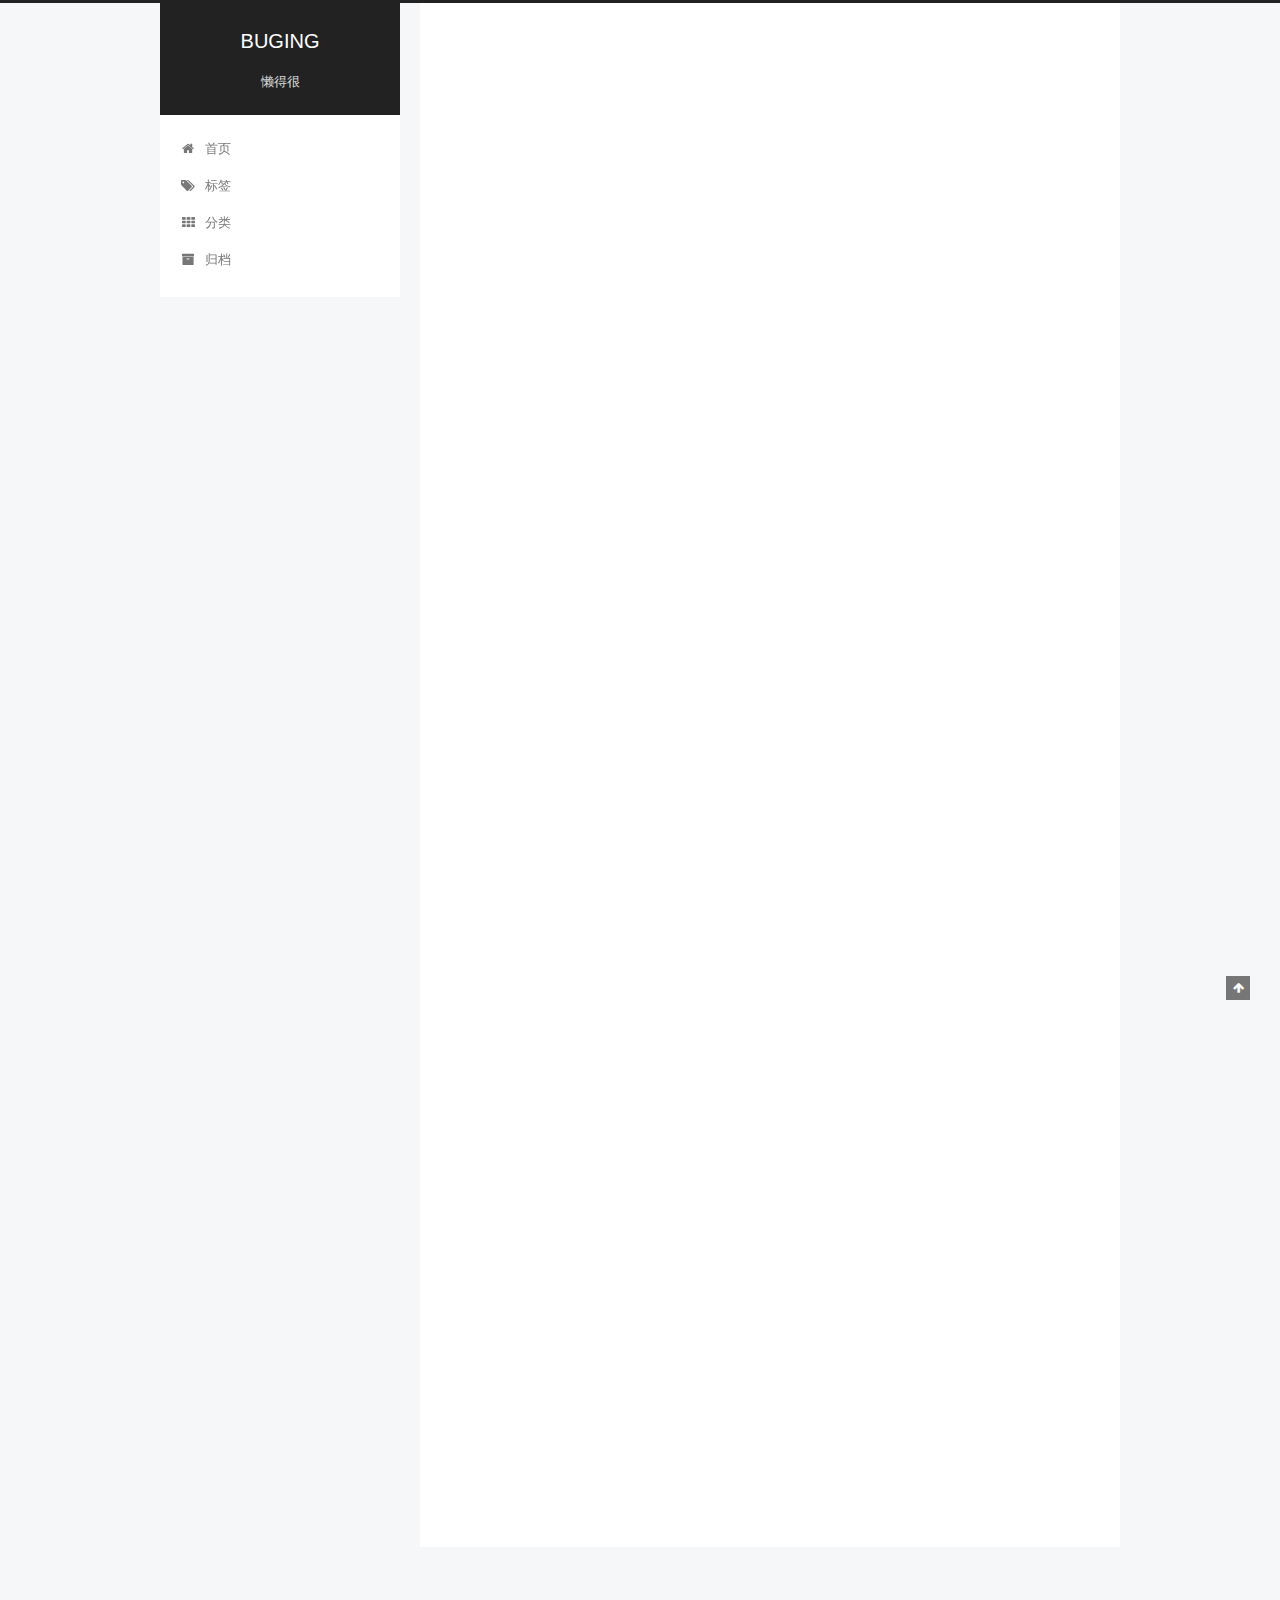
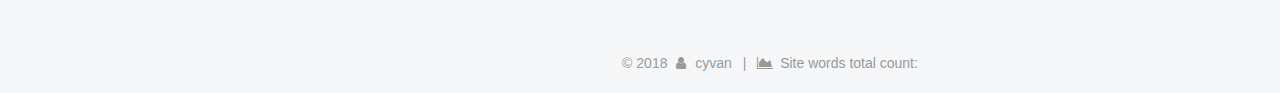
==== index.html @ ebc61d1c "Site updated: 2018-08-19 17:08:38" ====
<!DOCTYPE html>



  


<html class="theme-next pisces use-motion" lang="zh-Hans">
<head>
  <meta charset="UTF-8"/>
<meta http-equiv="X-UA-Compatible" content="IE=edge" />
<meta name="viewport" content="width=device-width, initial-scale=1, maximum-scale=1"/>
<meta name="theme-color" content="#222">









<meta http-equiv="Cache-Control" content="no-transform" />
<meta http-equiv="Cache-Control" content="no-siteapp" />
















  
  
  <link href="/lib/fancybox/source/jquery.fancybox.css?v=2.1.5" rel="stylesheet" type="text/css" />







<link href="/lib/font-awesome/css/font-awesome.min.css?v=4.6.2" rel="stylesheet" type="text/css" />

<link href="/css/main.css?v=5.1.4" rel="stylesheet" type="text/css" />


  <link rel="apple-touch-icon" sizes="180x180" href="/images/favicon.ico?v=5.1.4">


  <link rel="icon" type="image/png" sizes="32x32" href="/images/favicon.ico?v=5.1.4">


  <link rel="icon" type="image/png" sizes="16x16" href="/images/favicon.ico?v=5.1.4">


  <link rel="mask-icon" href="/images/favicon.ico?v=5.1.4" color="#222">





  <meta name="keywords" content="Hexo, NexT" />










<meta name="description" content="不想当咸鱼的运营喵不是好程序猿">
<meta name="keywords" content="Java,Backend,Music">
<meta property="og:type" content="website">
<meta property="og:title" content="BUGING">
<meta property="og:url" content="http://yoursite.com/index.html">
<meta property="og:site_name" content="BUGING">
<meta property="og:description" content="不想当咸鱼的运营喵不是好程序猿">
<meta property="og:locale" content="zh-Hans">
<meta name="twitter:card" content="summary">
<meta name="twitter:title" content="BUGING">
<meta name="twitter:description" content="不想当咸鱼的运营喵不是好程序猿">



<script type="text/javascript" id="hexo.configurations">
  var NexT = window.NexT || {};
  var CONFIG = {
    root: '/',
    scheme: 'Pisces',
    version: '5.1.4',
    sidebar: {"position":"left","display":"post","offset":12,"b2t":false,"scrollpercent":false,"onmobile":false},
    fancybox: true,
    tabs: true,
    motion: {"enable":true,"async":false,"transition":{"post_block":"fadeIn","post_header":"slideDownIn","post_body":"slideDownIn","coll_header":"slideLeftIn","sidebar":"slideUpIn"}},
    duoshuo: {
      userId: '0',
      author: '博主'
    },
    algolia: {
      applicationID: '',
      apiKey: '',
      indexName: '',
      hits: {"per_page":10},
      labels: {"input_placeholder":"Search for Posts","hits_empty":"We didn't find any results for the search: ${query}","hits_stats":"${hits} results found in ${time} ms"}
    }
  };
</script>



  <link rel="canonical" href="http://yoursite.com/"/>





  <title>BUGING</title>
  








</head>

<body itemscope itemtype="http://schema.org/WebPage" lang="zh-Hans">

  
  
    
  

  <div class="container sidebar-position-left 
  page-home">
    <div class="headband"></div>

    <header id="header" class="header" itemscope itemtype="http://schema.org/WPHeader">
      <div class="header-inner"><div class="site-brand-wrapper">
  <div class="site-meta ">
    

    <div class="custom-logo-site-title">
      <a href="/"  class="brand" rel="start">
        <span class="logo-line-before"><i></i></span>
        <span class="site-title">BUGING</span>
        <span class="logo-line-after"><i></i></span>
      </a>
    </div>
      
        <p class="site-subtitle">懒得很</p>
      
  </div>

  <div class="site-nav-toggle">
    <button>
      <span class="btn-bar"></span>
      <span class="btn-bar"></span>
      <span class="btn-bar"></span>
    </button>
  </div>
</div>

<nav class="site-nav">
  

  
    <ul id="menu" class="menu">
      
        
        <li class="menu-item menu-item-home">
          <a href="/" rel="section">
            
              <i class="menu-item-icon fa fa-fw fa-home"></i> <br />
            
            首页
          </a>
        </li>
      
        
        <li class="menu-item menu-item-tags">
          <a href="/tags/" rel="section">
            
              <i class="menu-item-icon fa fa-fw fa-tags"></i> <br />
            
            标签
          </a>
        </li>
      
        
        <li class="menu-item menu-item-categories">
          <a href="/categories/" rel="section">
            
              <i class="menu-item-icon fa fa-fw fa-th"></i> <br />
            
            分类
          </a>
        </li>
      
        
        <li class="menu-item menu-item-archives">
          <a href="/archives/" rel="section">
            
              <i class="menu-item-icon fa fa-fw fa-archive"></i> <br />
            
            归档
          </a>
        </li>
      

      
    </ul>
  

  
</nav>



 </div>
    </header>

    <main id="main" class="main">
      <div class="main-inner">
        <div class="content-wrap">
          <div id="content" class="content">
            
  <section id="posts" class="posts-expand">
    
      

  

  
  
  

  <article class="post post-type-normal" itemscope itemtype="http://schema.org/Article">
  
  
  
  <div class="post-block">
    <link itemprop="mainEntityOfPage" href="http://yoursite.com/2018/02/数据结构之旅 - 队列 - Java语言描述/">

    <span hidden itemprop="author" itemscope itemtype="http://schema.org/Person">
      <meta itemprop="name" content="cyvan">
      <meta itemprop="description" content="">
      <meta itemprop="image" content="/images/profile_photo.jpg">
    </span>

    <span hidden itemprop="publisher" itemscope itemtype="http://schema.org/Organization">
      <meta itemprop="name" content="BUGING">
    </span>

    
      <header class="post-header">

        
        
          <h1 class="post-title" itemprop="name headline">
                
                <a class="post-title-link" href="/2018/02/数据结构之旅 - 队列 - Java语言描述/" itemprop="url">数据结构之旅(3) - 队列 - Java语言描述</a></h1>
        

        <div class="post-meta">
          <span class="post-time">
            
              <span class="post-meta-item-icon">
                <i class="fa fa-calendar-o"></i>
              </span>
              
                <span class="post-meta-item-text">发表于</span>
              
              <time title="创建于" itemprop="dateCreated datePublished" datetime="2018-02-22T19:14:48+08:00">
                2018-02-22
              </time>
            

            

            
          </span>

          
            <span class="post-category" >
            
              <span class="post-meta-divider">|</span>
            
              <span class="post-meta-item-icon">
                <i class="fa fa-folder-o"></i>
              </span>
              
                <span class="post-meta-item-text">分类于</span>
              
              
                <span itemprop="about" itemscope itemtype="http://schema.org/Thing">
                  <a href="/categories/数据结构/" itemprop="url" rel="index">
                    <span itemprop="name">数据结构</span>
                  </a>
                </span>

                
                
              
            </span>
          

          
            
          

          
          

          

          
            <div class="post-wordcount">
              
                
                <span class="post-meta-item-icon">
                  <i class="fa fa-file-word-o"></i>
                </span>
                
                  <span class="post-meta-item-text">字数统计&#58;</span>
                
                <span title="字数统计">
                  
                </span>
              

              
                <span class="post-meta-divider">|</span>
              

              
                <span class="post-meta-item-icon">
                  <i class="fa fa-clock-o"></i>
                </span>
                
                  <span class="post-meta-item-text">阅读时长 &asymp;</span>
                
                <span title="阅读时长">
                  
                </span>
              
            </div>
          

          

        </div>
      </header>
    

    
    
    
    <div class="post-body" itemprop="articleBody">

      
      

      
        
          <h1 id="队列的定义"><a href="#队列的定义" class="headerlink" title="队列的定义"></a>队列的定义</h1><p>像栈一样，<strong>队列（queue）</strong>也是表。只不过它限制了插入在一端进行而删除则在另一端进行。</p>
<p>队列的基本操作是<code>enqueue(入队)</code>，它是在表的末端（叫作队尾（rear））插入一个元素；<code>dequeue(出队)</code>，它是删除（并返回）表的开头（叫作表头（front））的元素。</p>
          <!--noindex-->
          <div class="post-button text-center">
            <a class="btn" href="/2018/02/数据结构之旅 - 队列 - Java语言描述/#more" rel="contents">
              阅读全文 &raquo;
            </a>
          </div>
          <!--/noindex-->
        
      
    </div>
    
    
    

    

    

    

    <footer class="post-footer">
      

      

      

      
      
        <div class="post-eof"></div>
      
    </footer>
  </div>
  
  
  
  </article>


    
      

  

  
  
  

  <article class="post post-type-normal" itemscope itemtype="http://schema.org/Article">
  
  
  
  <div class="post-block">
    <link itemprop="mainEntityOfPage" href="http://yoursite.com/2018/02/数据结构之旅 - 栈 - Java语言描述/">

    <span hidden itemprop="author" itemscope itemtype="http://schema.org/Person">
      <meta itemprop="name" content="cyvan">
      <meta itemprop="description" content="">
      <meta itemprop="image" content="/images/profile_photo.jpg">
    </span>

    <span hidden itemprop="publisher" itemscope itemtype="http://schema.org/Organization">
      <meta itemprop="name" content="BUGING">
    </span>

    
      <header class="post-header">

        
        
          <h1 class="post-title" itemprop="name headline">
                
                <a class="post-title-link" href="/2018/02/数据结构之旅 - 栈 - Java语言描述/" itemprop="url">数据结构之旅(2) - 栈 - Java语言描述</a></h1>
        

        <div class="post-meta">
          <span class="post-time">
            
              <span class="post-meta-item-icon">
                <i class="fa fa-calendar-o"></i>
              </span>
              
                <span class="post-meta-item-text">发表于</span>
              
              <time title="创建于" itemprop="dateCreated datePublished" datetime="2018-02-21T23:43:50+08:00">
                2018-02-21
              </time>
            

            

            
          </span>

          
            <span class="post-category" >
            
              <span class="post-meta-divider">|</span>
            
              <span class="post-meta-item-icon">
                <i class="fa fa-folder-o"></i>
              </span>
              
                <span class="post-meta-item-text">分类于</span>
              
              
                <span itemprop="about" itemscope itemtype="http://schema.org/Thing">
                  <a href="/categories/数据结构/" itemprop="url" rel="index">
                    <span itemprop="name">数据结构</span>
                  </a>
                </span>

                
                
              
            </span>
          

          
            
          

          
          

          

          
            <div class="post-wordcount">
              
                
                <span class="post-meta-item-icon">
                  <i class="fa fa-file-word-o"></i>
                </span>
                
                  <span class="post-meta-item-text">字数统计&#58;</span>
                
                <span title="字数统计">
                  
                </span>
              

              
                <span class="post-meta-divider">|</span>
              

              
                <span class="post-meta-item-icon">
                  <i class="fa fa-clock-o"></i>
                </span>
                
                  <span class="post-meta-item-text">阅读时长 &asymp;</span>
                
                <span title="阅读时长">
                  
                </span>
              
            </div>
          

          

        </div>
      </header>
    

    
    
    
    <div class="post-body" itemprop="articleBody">

      
      

      
        
          <h1 id="栈的定义"><a href="#栈的定义" class="headerlink" title="栈的定义"></a>栈的定义</h1><p><u>栈（stack）是一个特殊的表</u>，它限制了插入和删除只能在一个位置上进行，该位置是表的末端，叫作栈的顶（top）。根据操作的特性，栈也可被称为后进先出（Last In First Out，LIFO）表。对栈的基本操作有<code>push(进栈)</code>、<code>pop(出栈)</code>，前者相当于插入，后者则是删除 <strong>最后</strong> 插入的元素。在一个栈中，唯一可见的元素就是栈顶的元素。</p>
          <!--noindex-->
          <div class="post-button text-center">
            <a class="btn" href="/2018/02/数据结构之旅 - 栈 - Java语言描述/#more" rel="contents">
              阅读全文 &raquo;
            </a>
          </div>
          <!--/noindex-->
        
      
    </div>
    
    
    

    

    

    

    <footer class="post-footer">
      

      

      

      
      
        <div class="post-eof"></div>
      
    </footer>
  </div>
  
  
  
  </article>


    
      

  

  
  
  

  <article class="post post-type-normal" itemscope itemtype="http://schema.org/Article">
  
  
  
  <div class="post-block">
    <link itemprop="mainEntityOfPage" href="http://yoursite.com/2018/02/数据结构之旅 - 表 - Java语言描述/">

    <span hidden itemprop="author" itemscope itemtype="http://schema.org/Person">
      <meta itemprop="name" content="cyvan">
      <meta itemprop="description" content="">
      <meta itemprop="image" content="/images/profile_photo.jpg">
    </span>

    <span hidden itemprop="publisher" itemscope itemtype="http://schema.org/Organization">
      <meta itemprop="name" content="BUGING">
    </span>

    
      <header class="post-header">

        
        
          <h1 class="post-title" itemprop="name headline">
                
                <a class="post-title-link" href="/2018/02/数据结构之旅 - 表 - Java语言描述/" itemprop="url">数据结构之旅(1) - 表 - Java语言描述</a></h1>
        

        <div class="post-meta">
          <span class="post-time">
            
              <span class="post-meta-item-icon">
                <i class="fa fa-calendar-o"></i>
              </span>
              
                <span class="post-meta-item-text">发表于</span>
              
              <time title="创建于" itemprop="dateCreated datePublished" datetime="2018-02-21T00:18:54+08:00">
                2018-02-21
              </time>
            

            

            
          </span>

          
            <span class="post-category" >
            
              <span class="post-meta-divider">|</span>
            
              <span class="post-meta-item-icon">
                <i class="fa fa-folder-o"></i>
              </span>
              
                <span class="post-meta-item-text">分类于</span>
              
              
                <span itemprop="about" itemscope itemtype="http://schema.org/Thing">
                  <a href="/categories/数据结构/" itemprop="url" rel="index">
                    <span itemprop="name">数据结构</span>
                  </a>
                </span>

                
                
              
            </span>
          

          
            
          

          
          

          

          
            <div class="post-wordcount">
              
                
                <span class="post-meta-item-icon">
                  <i class="fa fa-file-word-o"></i>
                </span>
                
                  <span class="post-meta-item-text">字数统计&#58;</span>
                
                <span title="字数统计">
                  
                </span>
              

              
                <span class="post-meta-divider">|</span>
              

              
                <span class="post-meta-item-icon">
                  <i class="fa fa-clock-o"></i>
                </span>
                
                  <span class="post-meta-item-text">阅读时长 &asymp;</span>
                
                <span title="阅读时长">
                  
                </span>
              
            </div>
          

          

        </div>
      </header>
    

    
    
    
    <div class="post-body" itemprop="articleBody">

      
      

      
        
          <blockquote>
<p>在介绍表之前，我们首先得有一个概念：抽象数据类型（abstract data type，ADT）。</p>
<p>ADT是带有 <strong>一组操作</strong> 的 <strong>一些对象</strong> 的 <strong>集合</strong>。抽象数据类型是数学的抽象，在ADT的定义中并没有解释关于这组操作是如何实现的。诸如 <u>表、集合、图以及与他们各自的操作所形成的对象</u> 都可以被看做为ADT，这就像整数、实数、布尔数都属于数据类型一样。对于集合ADT，可以有像<code>添加(add)</code>、<code>删除(remove)</code>以及<code>包含(contain)</code>这样一些操作。</p>
<p>摘自《数据结构与算法分析 Java语言描述（第三版）》的一段 <del>晦涩难懂</del> 简明扼要 的定义。</p>
</blockquote>
          <!--noindex-->
          <div class="post-button text-center">
            <a class="btn" href="/2018/02/数据结构之旅 - 表 - Java语言描述/#more" rel="contents">
              阅读全文 &raquo;
            </a>
          </div>
          <!--/noindex-->
        
      
    </div>
    
    
    

    

    

    

    <footer class="post-footer">
      

      

      

      
      
        <div class="post-eof"></div>
      
    </footer>
  </div>
  
  
  
  </article>


    
  </section>

  


          </div>
          


          

        </div>
        
          
  
  <div class="sidebar-toggle">
    <div class="sidebar-toggle-line-wrap">
      <span class="sidebar-toggle-line sidebar-toggle-line-first"></span>
      <span class="sidebar-toggle-line sidebar-toggle-line-middle"></span>
      <span class="sidebar-toggle-line sidebar-toggle-line-last"></span>
    </div>
  </div>

  <aside id="sidebar" class="sidebar">
    
    <div class="sidebar-inner">

      

      

      <section class="site-overview-wrap sidebar-panel sidebar-panel-active">
        <div class="site-overview">
          <div class="site-author motion-element" itemprop="author" itemscope itemtype="http://schema.org/Person">
            
              <img class="site-author-image" itemprop="image"
                src="/images/profile_photo.jpg"
                alt="cyvan" />
            
              <p class="site-author-name" itemprop="name">cyvan</p>
              <p class="site-description motion-element" itemprop="description">不想当咸鱼的运营喵不是好程序猿</p>
          </div>

          <nav class="site-state motion-element">

            
              <div class="site-state-item site-state-posts">
              
                <a href="/archives/">
              
                  <span class="site-state-item-count">3</span>
                  <span class="site-state-item-name">日志</span>
                </a>
              </div>
            

            
              
              
              <div class="site-state-item site-state-categories">
                <a href="/categories/index.html">
                  <span class="site-state-item-count">1</span>
                  <span class="site-state-item-name">分类</span>
                </a>
              </div>
            

            
              
              
              <div class="site-state-item site-state-tags">
                <a href="/tags/index.html">
                  <span class="site-state-item-count">4</span>
                  <span class="site-state-item-name">标签</span>
                </a>
              </div>
            

          </nav>

          

          
            <div class="links-of-author motion-element">
                
                  <span class="links-of-author-item">
                    <a href="https://github.com/cyvan115" target="_blank" title="GitHub">
                      
                        <i class="fa fa-fw fa-github"></i>GitHub</a>
                  </span>
                
                  <span class="links-of-author-item">
                    <a href="mailto:854494838@qq.com" target="_blank" title="E-Mail">
                      
                        <i class="fa fa-fw fa-envelope"></i>E-Mail</a>
                  </span>
                
            </div>
          

          
          

          
          

          

        </div>
      </section>

      

      

    </div>
  </aside>


        
      </div>
    </main>

    <footer id="footer" class="footer">
      <div class="footer-inner">
        <div class="copyright">&copy; <span itemprop="copyrightYear">2018</span>
  <span class="with-love">
    <i class="fa fa-user"></i>
  </span>
  <span class="author" itemprop="copyrightHolder">cyvan</span>

  
    <span class="post-meta-divider">|</span>
    <span class="post-meta-item-icon">
      <i class="fa fa-area-chart"></i>
    </span>
    
      <span class="post-meta-item-text">Site words total count&#58;</span>
    
    <span title="Site words total count"></span>
  
</div>









        







        
      </div>
    </footer>

    
      <div class="back-to-top">
        <i class="fa fa-arrow-up"></i>
        
      </div>
    

    

  </div>

  

<script type="text/javascript">
  if (Object.prototype.toString.call(window.Promise) !== '[object Function]') {
    window.Promise = null;
  }
</script>









  












  
  
    <script type="text/javascript" src="/lib/jquery/index.js?v=2.1.3"></script>
  

  
  
    <script type="text/javascript" src="/lib/fastclick/lib/fastclick.min.js?v=1.0.6"></script>
  

  
  
    <script type="text/javascript" src="/lib/jquery_lazyload/jquery.lazyload.js?v=1.9.7"></script>
  

  
  
    <script type="text/javascript" src="/lib/velocity/velocity.min.js?v=1.2.1"></script>
  

  
  
    <script type="text/javascript" src="/lib/velocity/velocity.ui.min.js?v=1.2.1"></script>
  

  
  
    <script type="text/javascript" src="/lib/fancybox/source/jquery.fancybox.pack.js?v=2.1.5"></script>
  


  


  <script type="text/javascript" src="/js/src/utils.js?v=5.1.4"></script>

  <script type="text/javascript" src="/js/src/motion.js?v=5.1.4"></script>



  
  


  <script type="text/javascript" src="/js/src/affix.js?v=5.1.4"></script>

  <script type="text/javascript" src="/js/src/schemes/pisces.js?v=5.1.4"></script>



  

  


  <script type="text/javascript" src="/js/src/bootstrap.js?v=5.1.4"></script>



  


  




	





  





  












  





  

  

  

  
  

  

  

  

</body>
</html>
---- css/main.css ----
/* normalize.css v3.0.2 | MIT License | git.io/normalize */
html {
  font-family: sans-serif; /* 1 */
  -ms-text-size-adjust: 100%; /* 2 */
  -webkit-text-size-adjust: 100%; /* 2 */
}
body {
  margin: 0;
}
article,
aside,
details,
figcaption,
figure,
footer,
header,
hgroup,
main,
menu,
nav,
section,
summary {
  display: block;
}
audio,
canvas,
progress,
video {
  display: inline-block; /* 1 */
  vertical-align: baseline; /* 2 */
}
audio:not([controls]) {
  display: none;
  height: 0;
}
[hidden],
template {
  display: none;
}
a {
  background-color: transparent;
}
a:active,
a:hover {
  outline: 0;
}
abbr[title] {
  border-bottom: 1px dotted;
}
b,
strong {
  font-weight: bold;
}
dfn {
  font-style: italic;
}
h1 {
  font-size: 2em;
  margin: 0.67em 0;
}
mark {
  background: #ff0;
  color: #000;
}
small {
  font-size: 80%;
}
sub,
sup {
  font-size: 75%;
  line-height: 0;
  position: relative;
  vertical-align: baseline;
}
sup {
  top: -0.5em;
}
sub {
  bottom: -0.25em;
}
img {
  border: 0;
}
svg:not(:root) {
  overflow: hidden;
}
figure {
  margin: 1em 40px;
}
hr {
  -moz-box-sizing: content-box;
  box-sizing: content-box;
  height: 0;
}
pre {
  overflow: auto;
}
code,
kbd,
pre,
samp {
  font-family: monospace, monospace;
  font-size: 1em;
}
button,
input,
optgroup,
select,
textarea {
  color: inherit; /* 1 */
  font: inherit; /* 2 */
  margin: 0; /* 3 */
}
button {
  overflow: visible;
}
button,
select {
  text-transform: none;
}
button,
html input[type="button"],
input[type="reset"],
input[type="submit"] {
  -webkit-appearance: button; /* 2 */
  cursor: pointer; /* 3 */
}
button[disabled],
html input[disabled] {
  cursor: default;
}
button::-moz-focus-inner,
input::-moz-focus-inner {
  border: 0;
  padding: 0;
}
input {
  line-height: normal;
}
input[type="checkbox"],
input[type="radio"] {
  box-sizing: border-box; /* 1 */
  padding: 0; /* 2 */
}
input[type="number"]::-webkit-inner-spin-button,
input[type="number"]::-webkit-outer-spin-button {
  height: auto;
}
input[type="search"] {
  -webkit-appearance: textfield; /* 1 */
  -moz-box-sizing: content-box;
  -webkit-box-sizing: content-box; /* 2 */
  box-sizing: content-box;
}
input[type="search"]::-webkit-search-cancel-button,
input[type="search"]::-webkit-search-decoration {
  -webkit-appearance: none;
}
fieldset {
  border: 1px solid #c0c0c0;
  margin: 0 2px;
  padding: 0.35em 0.625em 0.75em;
}
legend {
  border: 0; /* 1 */
  padding: 0; /* 2 */
}
textarea {
  overflow: auto;
}
optgroup {
  font-weight: bold;
}
table {
  border-collapse: collapse;
  border-spacing: 0;
}
td,
th {
  padding: 0;
}
::selection {
  background: #262a30;
  color: #fff;
}
body {
  position: relative;
  font-family: 'Lato', "PingFang SC", "Microsoft YaHei", sans-serif;
  font-size: 14px;
  line-height: 2;
  color: #555;
  background: #f5f7f9;
}
@media (max-width: 767px) {
  body {
    padding-right: 0 !important;
  }
}
@media (min-width: 768px) and (max-width: 991px) {
  body {
    padding-right: 0 !important;
  }
}
@media (min-width: 1600px) {
  body {
    font-size: 16px;
  }
}
h1,
h2,
h3,
h4,
h5,
h6 {
  margin: 0;
  padding: 0;
  font-weight: bold;
  line-height: 1.5;
  font-family: 'Lato', "PingFang SC", "Microsoft YaHei", sans-serif;
}
h2,
h3,
h4,
h5,
h6 {
  margin: 20px 0 15px;
}
h1 {
  font-size: 22px;
}
@media (max-width: 767px) {
  h1 {
    font-size: 18px;
  }
}
h2 {
  font-size: 20px;
}
@media (max-width: 767px) {
  h2 {
    font-size: 16px;
  }
}
h3 {
  font-size: 18px;
}
@media (max-width: 767px) {
  h3 {
    font-size: 14px;
  }
}
h4 {
  font-size: 16px;
}
@media (max-width: 767px) {
  h4 {
    font-size: 12px;
  }
}
h5 {
  font-size: 14px;
}
@media (max-width: 767px) {
  h5 {
    font-size: 10px;
  }
}
h6 {
  font-size: 12px;
}
@media (max-width: 767px) {
  h6 {
    font-size: 8px;
  }
}
p {
  margin: 0 0 20px 0;
}
a {
  color: #555;
  text-decoration: none;
  outline: none;
  border-bottom: 1px solid #999;
  word-wrap: break-word;
}
a:hover {
  color: #222;
  border-bottom-color: #222;
}
blockquote {
  margin: 0;
  padding: 0;
}
img {
  display: block;
  margin: auto;
  max-width: 100%;
  height: auto;
}
hr {
  margin: 40px 0;
  height: 3px;
  border: none;
  background-color: #ddd;
  background-image: repeating-linear-gradient(-45deg, #fff, #fff 4px, transparent 4px, transparent 8px);
}
blockquote {
  padding: 0 15px;
  color: #666;
  border-left: 4px solid #ddd;
}
blockquote cite::before {
  content: "-";
  padding: 0 5px;
}
dt {
  font-weight: 700;
}
dd {
  margin: 0;
  padding: 0;
}
kbd {
  border: 1px solid #ccc;
  border-radius: 0.2em;
  box-shadow: 0.1em 0.1em 0.2em rgba(0,0,0,0.1);
  background-color: #f9f9f9;
  font-family: inherit;
  background-image: -webkit-linear-gradient(top, #eee, #fff, #eee);
  padding: 0.1em 0.3em;
  white-space: nowrap;
}
.text-left {
  text-align: left;
}
.text-center {
  text-align: center;
}
.text-right {
  text-align: right;
}
.text-justify {
  text-align: justify;
}
.text-nowrap {
  white-space: nowrap;
}
.text-lowercase {
  text-transform: lowercase;
}
.text-uppercase {
  text-transform: uppercase;
}
.text-capitalize {
  text-transform: capitalize;
}
.center-block {
  display: block;
  margin-left: auto;
  margin-right: auto;
}
.clearfix:before,
.clearfix:after {
  content: " ";
  display: table;
}
.clearfix:after {
  clear: both;
}
.pullquote {
  width: 45%;
}
.pullquote.left {
  float: left;
  margin-left: 5px;
  margin-right: 10px;
}
.pullquote.right {
  float: right;
  margin-left: 10px;
  margin-right: 5px;
}
.affix.affix.affix {
  position: fixed;
}
.translation {
  margin-top: -20px;
  font-size: 14px;
  color: #999;
}
.scrollbar-measure {
  width: 100px;
  height: 100px;
  overflow: scroll;
  position: absolute;
  top: -9999px;
}
.use-motion .motion-element {
  opacity: 0;
}
table {
  margin: 20px 0;
  width: 100%;
  border-collapse: collapse;
  border-spacing: 0;
  border: 1px solid #ddd;
  font-size: 14px;
  table-layout: fixed;
  word-wrap: break-all;
}
table>tbody>tr:nth-of-type(odd) {
  background-color: #f9f9f9;
}
table>tbody>tr:hover {
  background-color: #f5f5f5;
}
caption,
th,
td {
  padding: 8px;
  text-align: left;
  vertical-align: middle;
  font-weight: normal;
}
th,
td {
  border-bottom: 3px solid #ddd;
  border-right: 1px solid #eee;
}
th {
  padding-bottom: 10px;
  font-weight: 700;
}
td {
  border-bottom-width: 1px;
}
html,
body {
  height: 100%;
}
.container {
  position: relative;
  min-height: 100%;
}
.header-inner {
  margin: 0 auto;
  padding: 100px 0 70px;
  width: 700px;
}
@media (min-width: 1600px) {
  .container .header-inner {
    width: 900px;
  }
}
.main {
  padding-bottom: 150px;
}
.main-inner {
  margin: 0 auto;
  width: 700px;
}
@media (min-width: 1600px) {
  .container .main-inner {
    width: 900px;
  }
}
.footer {
  position: absolute;
  left: 0;
  bottom: 0;
  width: 100%;
  min-height: 50px;
}
.footer-inner {
  box-sizing: border-box;
  margin: 20px auto;
  width: 700px;
}
@media (min-width: 1600px) {
  .container .footer-inner {
    width: 900px;
  }
}
pre,
.highlight {
  overflow: auto;
  margin: 20px 0;
  padding: 0;
  font-size: 13px;
  color: #4d4d4c;
  background: #f7f7f7;
  line-height: 1.6;
}
pre,
code {
  font-family: consolas, Menlo, "PingFang SC", "Microsoft YaHei", monospace;
}
code {
  padding: 2px 4px;
  word-wrap: break-word;
  color: #555;
  background: #eee;
  border-radius: 3px;
  font-size: 13px;
}
pre {
  padding: 10px;
}
pre code {
  padding: 0;
  color: #4d4d4c;
  background: none;
  text-shadow: none;
}
.highlight {
  border-radius: 1px;
}
.highlight pre {
  border: none;
  margin: 0;
  padding: 10px 0;
}
.highlight table {
  margin: 0;
  width: auto;
  border: none;
}
.highlight td {
  border: none;
  padding: 0;
}
.highlight figcaption {
  font-size: 1em;
  color: #4d4d4c;
  line-height: 1em;
  margin-bottom: 1em;
}
.highlight figcaption:before,
.highlight figcaption:after {
  content: " ";
  display: table;
}
.highlight figcaption:after {
  clear: both;
}
.highlight figcaption a {
  float: right;
  color: #4d4d4c;
}
.highlight figcaption a:hover {
  border-bottom-color: #4d4d4c;
}
.highlight .gutter pre {
  padding-left: 10px;
  padding-right: 10px;
  color: #869194;
  text-align: right;
  background-color: #eff2f3;
}
.highlight .code pre {
  width: 100%;
  padding-left: 10px;
  padding-right: 10px;
  background-color: #f7f7f7;
}
.highlight .line {
  height: 20px;
}
.gutter {
  -webkit-user-select: none;
  -moz-user-select: none;
  -ms-user-select: none;
  user-select: none;
}
.gist table {
  width: auto;
}
.gist table td {
  border: none;
}
pre .deletion {
  background: #fdd;
}
pre .addition {
  background: #dfd;
}
pre .meta {
  color: #8959a8;
}
pre .comment {
  color: #8e908c;
}
pre .variable,
pre .attribute,
pre .tag,
pre .regexp,
pre .ruby .constant,
pre .xml .tag .title,
pre .xml .pi,
pre .xml .doctype,
pre .html .doctype,
pre .css .id,
pre .css .class,
pre .css .pseudo {
  color: #c82829;
}
pre .number,
pre .preprocessor,
pre .built_in,
pre .literal,
pre .params,
pre .constant,
pre .command {
  color: #f5871f;
}
pre .ruby .class .title,
pre .css .rules .attribute,
pre .string,
pre .value,
pre .inheritance,
pre .header,
pre .ruby .symbol,
pre .xml .cdata,
pre .special,
pre .number,
pre .formula {
  color: #718c00;
}
pre .title,
pre .css .hexcolor {
  color: #3e999f;
}
pre .function,
pre .python .decorator,
pre .python .title,
pre .ruby .function .title,
pre .ruby .title .keyword,
pre .perl .sub,
pre .javascript .title,
pre .coffeescript .title {
  color: #4271ae;
}
pre .keyword,
pre .javascript .function {
  color: #8959a8;
}
.full-image.full-image.full-image.full-image {
  border: none;
  max-width: 100%;
  width: auto;
  margin: 20px auto 25px;
}
@media (min-width: 992px) {
  .full-image.full-image.full-image.full-image {
    max-width: none;
    width: 118%;
    margin: 0 -9%;
  }
}
.blockquote-center,
.page-home .post-type-quote blockquote,
.page-post-detail .post-type-quote blockquote {
  position: relative;
  margin: 40px 0;
  padding: 0;
  border-left: none;
  text-align: center;
}
.blockquote-center::before,
.page-home .post-type-quote blockquote::before,
.page-post-detail .post-type-quote blockquote::before,
.blockquote-center::after,
.page-home .post-type-quote blockquote::after,
.page-post-detail .post-type-quote blockquote::after {
  position: absolute;
  content: ' ';
  display: block;
  width: 100%;
  height: 24px;
  opacity: 0.2;
  background-repeat: no-repeat;
  background-position: 0 -6px;
  background-size: 22px 22px;
}
.blockquote-center::before,
.page-home .post-type-quote blockquote::before,
.page-post-detail .post-type-quote blockquote::before {
  top: -20px;
  background-image: url("../images/quote-l.svg");
  border-top: 1px solid #ccc;
}
.blockquote-center::after,
.page-home .post-type-quote blockquote::after,
.page-post-detail .post-type-quote blockquote::after {
  bottom: -20px;
  background-image: url("../images/quote-r.svg");
  border-bottom: 1px solid #ccc;
  background-position: 100% 8px;
}
.blockquote-center p,
.page-home .post-type-quote blockquote p,
.page-post-detail .post-type-quote blockquote p,
.blockquote-center div,
.page-home .post-type-quote blockquote div,
.page-post-detail .post-type-quote blockquote div {
  text-align: center;
}
.post .post-body .group-picture img {
  box-sizing: border-box;
  padding: 0 3px;
  border: none;
}
.post .group-picture-row {
  overflow: hidden;
  margin-top: 6px;
}
.post .group-picture-row:first-child {
  margin-top: 0;
}
.post .group-picture-column {
  float: left;
}
.page-post-detail .post-body .group-picture-column {
  float: none;
  margin-top: 10px;
  width: auto !important;
}
.page-post-detail .post-body .group-picture-column img {
  margin: 0 auto;
}
.page-archive .group-picture-container {
  overflow: hidden;
}
.page-archive .group-picture-row {
  float: left;
}
.page-archive .group-picture-row:first-child {
  margin-top: 6px;
}
.page-archive .group-picture-column {
  max-width: 150px;
  max-height: 150px;
}
.post-body .note {
  position: relative;
  padding: 15px;
  margin-bottom: 20px;
  border: 1px solid #eee;
  border-left-width: 5px;
  border-radius: 3px;
}
.post-body .note h2,
.post-body .note h3,
.post-body .note h4,
.post-body .note h5,
.post-body .note h6 {
  margin-top: 0;
  margin-bottom: 0;
  border-bottom: initial;
  padding-top: 0 !important;
}
.post-body .note p:first-child,
.post-body .note ul:first-child,
.post-body .note ol:first-child,
.post-body .note table:first-child,
.post-body .note pre:first-child,
.post-body .note blockquote:first-child {
  margin-top: 0;
}
.post-body .note p:last-child,
.post-body .note ul:last-child,
.post-body .note ol:last-child,
.post-body .note table:last-child,
.post-body .note pre:last-child,
.post-body .note blockquote:last-child {
  margin-bottom: 0;
}
.post-body .note.default {
  border-left-color: #777;
}
.post-body .note.default h2,
.post-body .note.default h3,
.post-body .note.default h4,
.post-body .note.default h5,
.post-body .note.default h6 {
  color: #777;
}
.post-body .note.primary {
  border-left-color: #6f42c1;
}
.post-body .note.primary h2,
.post-body .note.primary h3,
.post-body .note.primary h4,
.post-body .note.primary h5,
.post-body .note.primary h6 {
  color: #6f42c1;
}
.post-body .note.info {
  border-left-color: #428bca;
}
.post-body .note.info h2,
.post-body .note.info h3,
.post-body .note.info h4,
.post-body .note.info h5,
.post-body .note.info h6 {
  color: #428bca;
}
.post-body .note.success {
  border-left-color: #5cb85c;
}
.post-body .note.success h2,
.post-body .note.success h3,
.post-body .note.success h4,
.post-body .note.success h5,
.post-body .note.success h6 {
  color: #5cb85c;
}
.post-body .note.warning {
  border-left-color: #f0ad4e;
}
.post-body .note.warning h2,
.post-body .note.warning h3,
.post-body .note.warning h4,
.post-body .note.warning h5,
.post-body .note.warning h6 {
  color: #f0ad4e;
}
.post-body .note.danger {
  border-left-color: #d9534f;
}
.post-body .note.danger h2,
.post-body .note.danger h3,
.post-body .note.danger h4,
.post-body .note.danger h5,
.post-body .note.danger h6 {
  color: #d9534f;
}
.post-body .label {
  display: inline;
  padding: 0 2px;
  white-space: nowrap;
}
.post-body .label.default {
  background-color: #f0f0f0;
}
.post-body .label.primary {
  background-color: #efe6f7;
}
.post-body .label.info {
  background-color: #e5f2f8;
}
.post-body .label.success {
  background-color: #e7f4e9;
}
.post-body .label.warning {
  background-color: #fcf6e1;
}
.post-body .label.danger {
  background-color: #fae8eb;
}
.post-body .tabs {
  position: relative;
  display: block;
  margin-bottom: 20px;
  padding-top: 10px;
}
.post-body .tabs ul.nav-tabs {
  margin: 0;
  padding: 0;
  display: flex;
  margin-bottom: -1px;
}
@media (max-width: 413px) {
  .post-body .tabs ul.nav-tabs {
    display: block;
    margin-bottom: 5px;
  }
}
.post-body .tabs ul.nav-tabs li.tab {
  list-style-type: none !important;
  margin: 0 0.25em 0 0;
  border-top: 3px solid transparent;
  border-left: 1px solid transparent;
  border-right: 1px solid transparent;
}
@media (max-width: 413px) {
  .post-body .tabs ul.nav-tabs li.tab {
    margin: initial;
    border-top: 1px solid transparent;
    border-left: 3px solid transparent;
    border-right: 1px solid transparent;
    border-bottom: 1px solid transparent;
  }
}
.post-body .tabs ul.nav-tabs li.tab a {
  outline: 0;
  border-bottom: initial;
  display: block;
  line-height: 1.8em;
  padding: 0.25em 0.75em;
  transition-duration: 0.2s;
  transition-timing-function: ease-out;
  transition-delay: 0s;
}
.post-body .tabs ul.nav-tabs li.tab a i {
  width: 1.285714285714286em;
}
.post-body .tabs ul.nav-tabs li.tab.active {
  border-top: 3px solid #fc6423;
  border-left: 1px solid #ddd;
  border-right: 1px solid #ddd;
  background-color: #fff;
}
@media (max-width: 413px) {
  .post-body .tabs ul.nav-tabs li.tab.active {
    border-top: 1px solid #ddd;
    border-left: 3px solid #fc6423;
    border-right: 1px solid #ddd;
    border-bottom: 1px solid #ddd;
  }
}
.post-body .tabs ul.nav-tabs li.tab.active a {
  cursor: default;
  color: #555;
}
.post-body .tabs .tab-content {
  background-color: #fff;
}
.post-body .tabs .tab-content .tab-pane {
  border: 1px solid #ddd;
  padding: 20px 20px 0 20px;
}
.post-body .tabs .tab-content .tab-pane:not(.active) {
  display: none !important;
}
.post-body .tabs .tab-content .tab-pane.active {
  display: block !important;
}
.btn {
  display: inline-block;
  padding: 0 20px;
  font-size: 14px;
  color: #555;
  background: #fff;
  border: 2px solid #555;
  text-decoration: none;
  border-radius: 2px;
  transition-property: background-color;
  transition-duration: 0.2s;
  transition-timing-function: ease-in-out;
  transition-delay: 0s;
  line-height: 2;
}
.btn:hover {
  border-color: #222;
  color: #fff;
  background: #222;
}
.btn +.btn {
  margin: 0 0 8px 8px;
}
.btn .fa-fw {
  width: 1.285714285714286em;
  text-align: left;
}
.btn-bar {
  display: block;
  width: 22px;
  height: 2px;
  background: #555;
  border-radius: 1px;
}
.btn-bar+.btn-bar {
  margin-top: 4px;
}
.pagination {
  margin: 120px 0 40px;
  text-align: center;
  border-top: 1px solid #eee;
}
.page-number-basic,
.pagination .prev,
.pagination .next,
.pagination .page-number,
.pagination .space {
  display: inline-block;
  position: relative;
  top: -1px;
  margin: 0 10px;
  padding: 0 11px;
}
@media (max-width: 767px) {
  .page-number-basic,
  .pagination .prev,
  .pagination .next,
  .pagination .page-number,
  .pagination .space {
    margin: 0 5px;
  }
}
.pagination .prev,
.pagination .next,
.pagination .page-number {
  border-bottom: 0;
  border-top: 1px solid #eee;
  transition-property: border-color;
  transition-duration: 0.2s;
  transition-timing-function: ease-in-out;
  transition-delay: 0s;
}
.pagination .prev:hover,
.pagination .next:hover,
.pagination .page-number:hover {
  border-top-color: #222;
}
.pagination .space {
  padding: 0;
  margin: 0;
}
.pagination .prev {
  margin-left: 0;
}
.pagination .next {
  margin-right: 0;
}
.pagination .page-number.current {
  color: #fff;
  background: #ccc;
  border-top-color: #ccc;
}
@media (max-width: 767px) {
  .pagination {
    border-top: none;
  }
  .pagination .prev,
  .pagination .next,
  .pagination .page-number {
    margin-bottom: 10px;
    border-top: 0;
    border-bottom: 1px solid #eee;
    padding: 0 10px;
  }
  .pagination .prev:hover,
  .pagination .next:hover,
  .pagination .page-number:hover {
    border-bottom-color: #222;
  }
}
.comments {
  margin: 60px 20px 0;
}
.tag-cloud {
  text-align: center;
}
.tag-cloud a {
  display: inline-block;
  margin: 10px;
}
.back-to-top {
  box-sizing: border-box;
  position: fixed;
  bottom: -100px;
  right: 30px;
  z-index: 1050;
  padding: 0 6px;
  width: 24px;
  background: #222;
  font-size: 12px;
  opacity: 0.6;
  color: #fff;
  cursor: pointer;
  text-align: center;
  -webkit-transform: translateZ(0);
  transition-property: bottom;
  transition-duration: 0.2s;
  transition-timing-function: ease-in-out;
  transition-delay: 0s;
}
@media (min-width: 768px) and (max-width: 991px) {
  .back-to-top {
    display: none !important;
  }
}
@media (max-width: 767px) {
  .back-to-top {
    display: none !important;
  }
}
.back-to-top.back-to-top-on {
  bottom: 30px;
}
.header {
  background: transparent;
}
.header-inner {
  position: relative;
}
.headband {
  height: 3px;
  background: #222;
}
.site-meta {
  margin: 0;
  text-align: center;
}
@media (max-width: 767px) {
  .site-meta {
    text-align: center;
  }
}
.brand {
  position: relative;
  display: inline-block;
  padding: 0 40px;
  color: #fff;
  background: #222;
  border-bottom: none;
}
.brand:hover {
  color: #fff;
}
.logo {
  display: inline-block;
  margin-right: 5px;
  line-height: 36px;
  vertical-align: top;
}
.site-title {
  display: inline-block;
  vertical-align: top;
  line-height: 36px;
  font-size: 20px;
  font-weight: normal;
  font-family: 'Lato', "PingFang SC", "Microsoft YaHei", sans-serif;
}
.site-subtitle {
  margin-top: 10px;
  font-size: 13px;
  color: #ddd;
}
.use-motion .brand {
  opacity: 0;
}
.use-motion .logo,
.use-motion .site-title,
.use-motion .site-subtitle {
  opacity: 0;
  position: relative;
  top: -10px;
}
.site-nav-toggle {
  display: none;
  position: absolute;
  top: 10px;
  left: 10px;
}
@media (max-width: 767px) {
  .site-nav-toggle {
    display: block;
  }
}
.site-nav-toggle button {
  margin-top: 2px;
  padding: 9px 10px;
  background: transparent;
  border: none;
}
@media (max-width: 767px) {
  .site-nav {
    display: none;
    margin: 0 -10px;
    padding: 0 10px;
    clear: both;
    border-top: 1px solid #ddd;
  }
}
@media (min-width: 768px) and (max-width: 991px) {
  .site-nav {
    display: block !important;
  }
}
@media (min-width: 992px) {
  .site-nav {
    display: block !important;
  }
}
.menu {
  margin-top: 20px;
  padding-left: 0;
  text-align: center;
}
.menu .menu-item {
  display: inline-block;
  margin: 0 10px;
  list-style: none;
}
@media screen and (max-width: 767px) {
  .menu .menu-item {
    margin-top: 10px;
  }
}
.menu .menu-item a {
  display: block;
  font-size: 13px;
  line-height: inherit;
  border-bottom: 1px solid transparent;
  transition-property: border-color;
  transition-duration: 0.2s;
  transition-timing-function: ease-in-out;
  transition-delay: 0s;
}
.menu .menu-item a:hover,
.menu-item-active a {
  border-bottom-color: #222;
}
.menu .menu-item .fa {
  margin-right: 5px;
}
.use-motion .menu-item {
  opacity: 0;
}
.post-body {
  font-family: 'Lato', "PingFang SC", "Microsoft YaHei", sans-serif;
}
@media (max-width: 767px) {
  .post-body {
    word-break: break-word;
  }
}
.post-body .fancybox img {
  display: block !important;
  margin: 0 auto;
  cursor: pointer;
  cursor: zoom-in;
  cursor: -webkit-zoom-in;
}
.post-body .image-caption,
.post-body .figure .caption {
  margin: -20px auto 15px;
  text-align: center;
  font-size: 14px;
  color: #999;
  font-weight: bold;
  line-height: 1;
}
.post-sticky-flag {
  display: inline-block;
  font-size: 16px;
  -ms-transform: rotate(30deg);
  -webkit-transform: rotate(30deg);
  -moz-transform: rotate(30deg);
  -ms-transform: rotate(30deg);
  -o-transform: rotate(30deg);
  transform: rotate(30deg);
}
.use-motion .post-block,
.use-motion .pagination,
.use-motion .comments {
  opacity: 0;
}
.use-motion .post-header {
  opacity: 0;
}
.use-motion .post-body {
  opacity: 0;
}
.use-motion .collection-title {
  opacity: 0;
}
.posts-expand {
  padding-top: 40px;
}
@media (max-width: 767px) {
  .posts-expand {
    margin: 0 20px;
  }
  .post-body pre .gutter pre {
    padding-right: 10px;
  }
  .post-body .highlight {
    margin-left: 0px;
    margin-right: 0px;
    padding: 0;
  }
  .post-body .highlight .gutter pre {
    padding-right: 10px;
  }
}
@media (min-width: 992px) {
  .posts-expand .post-body {
    text-align: justify;
  }
}
.posts-expand .post-body h2,
.posts-expand .post-body h3,
.posts-expand .post-body h4,
.posts-expand .post-body h5,
.posts-expand .post-body h6 {
  padding-top: 10px;
}
.posts-expand .post-body h2 .header-anchor,
.posts-expand .post-body h3 .header-anchor,
.posts-expand .post-body h4 .header-anchor,
.posts-expand .post-body h5 .header-anchor,
.posts-expand .post-body h6 .header-anchor {
  float: right;
  margin-left: 10px;
  color: #ccc;
  border-bottom-style: none;
  visibility: hidden;
}
.posts-expand .post-body h2 .header-anchor:hover,
.posts-expand .post-body h3 .header-anchor:hover,
.posts-expand .post-body h4 .header-anchor:hover,
.posts-expand .post-body h5 .header-anchor:hover,
.posts-expand .post-body h6 .header-anchor:hover {
  color: inherit;
}
.posts-expand .post-body h2:hover .header-anchor,
.posts-expand .post-body h3:hover .header-anchor,
.posts-expand .post-body h4:hover .header-anchor,
.posts-expand .post-body h5:hover .header-anchor,
.posts-expand .post-body h6:hover .header-anchor {
  visibility: visible;
}
.posts-expand .post-body ul li {
  list-style: circle;
}
.posts-expand .post-body img {
  box-sizing: border-box;
  margin: auto;
  padding: 3px;
  border: 1px solid #ddd;
}
.posts-expand .post-body .fancybox img {
  margin: 0 auto 25px;
}
@media (max-width: 767px) {
  .posts-collapse {
    margin: 0 20px;
  }
  .posts-collapse .post-title,
  .posts-collapse .post-meta {
    display: block;
    width: auto;
    text-align: left;
  }
}
.posts-collapse {
  position: relative;
  z-index: 1010;
  margin-left: 55px;
}
.posts-collapse::after {
  content: " ";
  position: absolute;
  top: 20px;
  left: 0;
  margin-left: -2px;
  width: 4px;
  height: 100%;
  background: #f5f5f5;
  z-index: -1;
}
@media (max-width: 767px) {
  .posts-collapse {
    margin: 0 20px;
  }
}
.posts-collapse .collection-title {
  position: relative;
  margin: 60px 0;
}
.posts-collapse .collection-title h1,
.posts-collapse .collection-title h2 {
  margin-left: 20px;
}
.posts-collapse .collection-title small {
  color: #bbb;
  margin-left: 5px;
}
.posts-collapse .collection-title::before {
  content: " ";
  position: absolute;
  left: 0;
  top: 50%;
  margin-left: -4px;
  margin-top: -4px;
  width: 8px;
  height: 8px;
  background: #bbb;
  border-radius: 50%;
}
.posts-collapse .post {
  margin: 30px 0;
}
.posts-collapse .post-header {
  position: relative;
  transition-duration: 0.2s;
  transition-timing-function: ease-in-out;
  transition-delay: 0s;
  transition-property: border;
  border-bottom: 1px dashed #ccc;
}
.posts-collapse .post-header::before {
  content: " ";
  position: absolute;
  left: 0;
  top: 12px;
  width: 6px;
  height: 6px;
  margin-left: -4px;
  background: #bbb;
  border-radius: 50%;
  border: 1px solid #fff;
  transition-duration: 0.2s;
  transition-timing-function: ease-in-out;
  transition-delay: 0s;
  transition-property: background;
}
.posts-collapse .post-header:hover {
  border-bottom-color: #666;
}
.posts-collapse .post-header:hover::before {
  background: #222;
}
.posts-collapse .post-meta {
  position: absolute;
  font-size: 12px;
  left: 20px;
  top: 5px;
}
.posts-collapse .post-comments-count {
  display: none;
}
.posts-collapse .post-title {
  margin-left: 60px;
  font-size: 16px;
  font-weight: normal;
  line-height: inherit;
}
.posts-collapse .post-title::after {
  margin-left: 3px;
  opacity: 0.6;
}
.posts-collapse .post-title a {
  color: #666;
  border-bottom: none;
}
.page-home .post-type-quote .post-header,
.page-post-detail .post-type-quote .post-header,
.page-home .post-type-quote .post-tags,
.page-post-detail .post-type-quote .post-tags {
  display: none;
}
.posts-expand .post-title {
  text-align: center;
  word-break: break-word;
  font-weight: 400;
}
.posts-expand .post-title-link {
  display: inline-block;
  position: relative;
  color: #555;
  border-bottom: none;
  line-height: 1.2;
  vertical-align: top;
}
.posts-expand .post-title-link::before {
  content: "";
  position: absolute;
  width: 100%;
  height: 2px;
  bottom: 0;
  left: 0;
  background-color: #000;
  visibility: hidden;
  -webkit-transform: scaleX(0);
  -moz-transform: scaleX(0);
  -ms-transform: scaleX(0);
  -o-transform: scaleX(0);
  transform: scaleX(0);
  transition-duration: 0.2s;
  transition-timing-function: ease-in-out;
  transition-delay: 0s;
}
.posts-expand .post-title-link:hover::before {
  visibility: visible;
  -webkit-transform: scaleX(1);
  -moz-transform: scaleX(1);
  -ms-transform: scaleX(1);
  -o-transform: scaleX(1);
  transform: scaleX(1);
}
.posts-expand .post-title-link .fa {
  font-size: 16px;
}
.posts-expand .post-meta {
  margin: 3px 0 60px 0;
  color: #999;
  font-family: 'Lato', "PingFang SC", "Microsoft YaHei", sans-serif;
  font-size: 12px;
  text-align: center;
}
.posts-expand .post-meta .post-category-list {
  display: inline-block;
  margin: 0;
  padding: 3px;
}
.posts-expand .post-meta .post-category-list-link {
  color: #999;
}
.posts-expand .post-meta .post-description {
  font-size: 14px;
  margin-top: 2px;
}
.post-meta-divider {
  margin: 0 0.5em;
}
.post-meta-item-icon {
  margin-right: 3px;
}
@media (min-width: 768px) and (max-width: 991px) {
  .post-meta-item-icon {
    display: inline-block;
  }
}
@media (max-width: 767px) {
  .post-meta-item-icon {
    display: inline-block;
  }
}
@media (min-width: 768px) and (max-width: 991px) {
  .post-meta-item-text {
    display: none;
  }
}
@media (max-width: 767px) {
  .post-meta-item-text {
    display: none;
  }
}
@media (max-width: 767px) {
  .posts-expand .post-comments-count {
    display: none;
  }
}
.post-button {
  margin-top: 40px;
}
.posts-expand .post-tags {
  margin-top: 40px;
  text-align: center;
}
.posts-expand .post-tags a {
  display: inline-block;
  margin-right: 10px;
  font-size: 13px;
}
.post-nav {
  display: table;
  margin-top: 15px;
  width: 100%;
  border-top: 1px solid #eee;
}
.post-nav-divider {
  display: table-cell;
  width: 10%;
}
.post-nav-item {
  display: table-cell;
  padding: 10px 0 0 0;
  width: 45%;
  vertical-align: top;
}
.post-nav-item a {
  position: relative;
  display: block;
  line-height: 25px;
  font-size: 14px;
  color: #555;
  border-bottom: none;
}
.post-nav-item a:hover {
  color: #222;
  border-bottom: none;
}
.post-nav-item a:active {
  top: 2px;
}
.post-nav-item .fa {
  position: absolute;
  top: 8px;
  left: 0;
  font-size: 12px;
}
.post-nav-next a {
  padding-left: 15px;
}
.post-nav-prev {
  text-align: right;
}
.post-nav-prev a {
  padding-right: 15px;
}
.post-nav-prev .fa {
  right: 0;
  left: auto;
}
.posts-expand .post-eof {
  display: block;
  margin: 80px auto 60px;
  width: 8%;
  height: 1px;
  background: #ccc;
  text-align: center;
}
.post:last-child .post-eof.post-eof.post-eof {
  display: none;
}
.post-gallery {
  display: table;
  table-layout: fixed;
  width: 100%;
  border-collapse: separate;
}
.post-gallery-row {
  display: table-row;
}
.post-gallery .post-gallery-img {
  display: table-cell;
  text-align: center;
  vertical-align: middle;
  border: none;
}
.post-gallery .post-gallery-img img {
  max-width: 100%;
  max-height: 100%;
  border: none;
}
.fancybox-close,
.fancybox-close:hover {
  border: none;
}
.rtl.post-body p,
.rtl.post-body a,
.rtl.post-body h1,
.rtl.post-body h2,
.rtl.post-body h3,
.rtl.post-body h4,
.rtl.post-body h5,
.rtl.post-body h6,
.rtl.post-body li,
.rtl.post-body ul,
.rtl.post-body ol {
  direction: rtl;
  font-family: UKIJ Ekran;
}
.rtl.post-title {
  font-family: UKIJ Ekran;
}
.sidebar {
  position: fixed;
  right: 0;
  top: 0;
  bottom: 0;
  width: 0;
  z-index: 1040;
  box-shadow: inset 0 2px 6px #000;
  background: #222;
  -webkit-transform: translateZ(0);
}
.sidebar a {
  color: #999;
  border-bottom-color: #555;
}
.sidebar a:hover {
  color: #eee;
}
@media (min-width: 768px) and (max-width: 991px) {
  .sidebar {
    display: none !important;
  }
}
@media (max-width: 767px) {
  .sidebar {
    display: none !important;
  }
}
.sidebar-inner {
  position: relative;
  padding: 20px 10px;
  color: #999;
  text-align: center;
}
.site-overview-wrap {
  overflow: hidden;
}
.site-overview {
  overflow-y: auto;
  overflow-x: hidden;
}
.sidebar-toggle {
  position: fixed;
  right: 30px;
  bottom: 45px;
  width: 14px;
  height: 14px;
  padding: 5px;
  background: #222;
  line-height: 0;
  z-index: 1050;
  cursor: pointer;
  -webkit-transform: translateZ(0);
}
@media (min-width: 768px) and (max-width: 991px) {
  .sidebar-toggle {
    display: none !important;
  }
}
@media (max-width: 767px) {
  .sidebar-toggle {
    display: none !important;
  }
}
.sidebar-toggle-line {
  position: relative;
  display: inline-block;
  vertical-align: top;
  height: 2px;
  width: 100%;
  background: #fff;
  margin-top: 3px;
}
.sidebar-toggle-line:first-child {
  margin-top: 0;
}
.site-author-image {
  display: block;
  margin: 0 auto;
  padding: 2px;
  max-width: 120px;
  height: auto;
  border: 1px solid #eee;
/* 头像圆形 */
  border-radius: 80px;
  -webkit-border-radius: 80px;
  -moz-border-radius: 80px;
  box-shadow: inset 0 -1px 0 #333 sf;
/* 设置循环动画 [animation: (play)动画名称 (2s)动画播放时长单位秒或微秒 (ase-out)动画播放的速度曲线为以低速结束 
    (1s)等待1秒然后开始动画 (1)动画播放次数(infinite为循环播放) ]*/
/* 鼠标经过头像旋转360度 */
  -webkit-transition: -webkit-transform 1s ease-out;
  -moz-transition: -moz-transform 1s ease-out;
  transition: transform 1s ease-out;
}
img:hover {
/* 鼠标经过停止头像旋转 
  -webkit-animation-play-state:paused;
  animation-play-state:paused;*/
/* 鼠标经过头像旋转360度 */
  -webkit-transform: rotateZ(360deg);
  -moz-transform: rotateZ(360deg);
  -webkit-transform: rotateZ(360deg);
  -moz-transform: rotateZ(360deg);
  -ms-transform: rotateZ(360deg);
  -o-transform: rotateZ(360deg);
  transform: rotateZ(360deg);
}
@-webkit-keyframes play {
  0% {
    -webkit-transform: rotateZ(0deg);
  }
  100% {
    -webkit-transform: rotateZ(-360deg);
  }
}
@-moz-keyframes play {
  0% {
    -moz-transform: rotateZ(0deg);
  }
  100% {
    -moz-transform: rotateZ(-360deg);
  }
}
.site-author-name {
  margin: 0;
  text-align: center;
  color: #222;
  font-weight: 600;
}
.site-description {
  margin-top: 0;
  text-align: center;
  font-size: 13px;
  color: #999;
}
@-moz-keyframes play {
  0% {
    -webkit-transform: rotateZ(0deg);
    -moz-transform: rotateZ(0deg);
    -ms-transform: rotateZ(0deg);
    -o-transform: rotateZ(0deg);
    transform: rotateZ(0deg);
  }
  100% {
    -webkit-transform: rotateZ(-360deg);
    -moz-transform: rotateZ(-360deg);
    -ms-transform: rotateZ(-360deg);
    -o-transform: rotateZ(-360deg);
    transform: rotateZ(-360deg);
  }
}
@-webkit-keyframes play {
  0% {
    -webkit-transform: rotateZ(0deg);
    -moz-transform: rotateZ(0deg);
    -ms-transform: rotateZ(0deg);
    -o-transform: rotateZ(0deg);
    transform: rotateZ(0deg);
  }
  100% {
    -webkit-transform: rotateZ(-360deg);
    -moz-transform: rotateZ(-360deg);
    -ms-transform: rotateZ(-360deg);
    -o-transform: rotateZ(-360deg);
    transform: rotateZ(-360deg);
  }
}
@-o-keyframes play {
  0% {
    -webkit-transform: rotateZ(0deg);
    -moz-transform: rotateZ(0deg);
    -ms-transform: rotateZ(0deg);
    -o-transform: rotateZ(0deg);
    transform: rotateZ(0deg);
  }
  100% {
    -webkit-transform: rotateZ(-360deg);
    -moz-transform: rotateZ(-360deg);
    -ms-transform: rotateZ(-360deg);
    -o-transform: rotateZ(-360deg);
    transform: rotateZ(-360deg);
  }
}
@keyframes play {
  0% {
    -webkit-transform: rotateZ(0deg);
    -moz-transform: rotateZ(0deg);
    -ms-transform: rotateZ(0deg);
    -o-transform: rotateZ(0deg);
    transform: rotateZ(0deg);
  }
  100% {
    -webkit-transform: rotateZ(-360deg);
    -moz-transform: rotateZ(-360deg);
    -ms-transform: rotateZ(-360deg);
    -o-transform: rotateZ(-360deg);
    transform: rotateZ(-360deg);
  }
}
.site-state {
  overflow: hidden;
  line-height: 1.4;
  white-space: nowrap;
  text-align: center;
}
.site-state-item {
  display: inline-block;
  padding: 0 15px;
  border-left: 1px solid #eee;
}
.site-state-item:first-child {
  border-left: none;
}
.site-state-item a {
  border-bottom: none;
}
.site-state-item-count {
  display: block;
  text-align: center;
  color: inherit;
  font-weight: 600;
  font-size: 16px;
}
.site-state-item-name {
  font-size: 13px;
  color: #999;
}
.feed-link {
  margin-top: 20px;
}
.feed-link a {
  display: inline-block;
  padding: 0 15px;
  color: #fc6423;
  border: 1px solid #fc6423;
  border-radius: 4px;
}
.feed-link a i {
  color: #fc6423;
  font-size: 14px;
}
.feed-link a:hover {
  color: #fff;
  background: #fc6423;
}
.feed-link a:hover i {
  color: #fff;
}
.links-of-author {
  margin-top: 20px;
}
.links-of-author a {
  display: inline-block;
  vertical-align: middle;
  margin-right: 10px;
  margin-bottom: 10px;
  border-bottom-color: #555;
  font-size: 13px;
}
.links-of-author a:before {
  display: inline-block;
  vertical-align: middle;
  margin-right: 3px;
  content: " ";
  width: 4px;
  height: 4px;
  border-radius: 50%;
  background: #8b54b0;
}
.links-of-blogroll {
  font-size: 13px;
}
.links-of-blogroll-title {
  margin-top: 20px;
  font-size: 14px;
  font-weight: 600;
}
.links-of-blogroll-list {
  margin: 0;
  padding: 0;
  list-style: none;
}
.links-of-blogroll-item {
  padding: 2px 10px;
}
.links-of-blogroll-item a {
  max-width: 280px;
  box-sizing: border-box;
  display: inline-block;
  overflow: hidden;
  white-space: nowrap;
  text-overflow: ellipsis;
}
.sidebar-nav {
  margin: 0 0 20px;
  padding-left: 0;
}
.sidebar-nav li {
  display: inline-block;
  cursor: pointer;
  border-bottom: 1px solid transparent;
  font-size: 14px;
  color: #555;
}
.sidebar-nav li:hover {
  color: #fc6423;
}
.page-post-detail .sidebar-nav-toc {
  padding: 0 5px;
}
.page-post-detail .sidebar-nav-overview {
  margin-left: 10px;
}
.sidebar-nav .sidebar-nav-active {
  color: #fc6423;
  border-bottom-color: #fc6423;
}
.sidebar-nav .sidebar-nav-active:hover {
  color: #fc6423;
}
.sidebar-panel {
  display: none;
}
.sidebar-panel-active {
  display: block;
}
.post-toc-empty {
  font-size: 14px;
  color: #666;
}
.post-toc-wrap {
  overflow: hidden;
}
.post-toc {
  overflow: auto;
}
.post-toc ol {
  margin: 0;
  padding: 0 2px 5px 10px;
  text-align: left;
  list-style: none;
  font-size: 14px;
}
.post-toc ol > ol {
  padding-left: 0;
}
.post-toc ol a {
  transition-duration: 0.2s;
  transition-timing-function: ease-in-out;
  transition-delay: 0s;
  transition-property: all;
  color: #666;
  border-bottom-color: #ccc;
}
.post-toc ol a:hover {
  color: #000;
  border-bottom-color: #000;
}
.post-toc .nav-item {
  overflow: hidden;
  text-overflow: ellipsis;
  text-align: justify;
  white-space: nowrap;
  line-height: 1.8;
}
.post-toc .nav .nav-child {
  display: none;
}
.post-toc .nav .active > .nav-child {
  display: block;
}
.post-toc .nav .active-current > .nav-child {
  display: block;
}
.post-toc .nav .active-current > .nav-child > .nav-item {
  display: block;
}
.post-toc .nav .active > a {
  color: #fc6423;
  border-bottom-color: #fc6423;
}
.post-toc .nav .active-current > a {
  color: #fc6423;
}
.post-toc .nav .active-current > a:hover {
  color: #fc6423;
}
.footer {
  font-size: 14px;
  color: #999;
}
.footer img {
  border: none;
}
.footer-inner {
  text-align: center;
}
.with-love {
  display: inline-block;
  margin: 0 5px;
}
.powered-by,
.theme-info {
  display: inline-block;
}
.cc-license {
  margin-top: 10px;
  text-align: center;
}
.cc-license .cc-opacity {
  opacity: 0.7;
  border-bottom: none;
}
.cc-license .cc-opacity:hover {
  opacity: 0.9;
}
.cc-license img {
  display: inline-block;
}
.theme-next #ds-thread #ds-reset {
  color: #555;
}
.theme-next #ds-thread #ds-reset .ds-replybox {
  margin-bottom: 30px;
}
.theme-next #ds-thread #ds-reset .ds-replybox .ds-avatar,
.theme-next #ds-reset .ds-avatar img {
  box-shadow: none;
}
.theme-next #ds-thread #ds-reset .ds-textarea-wrapper {
  border-color: #c7d4e1;
  background: none;
  border-top-right-radius: 3px;
  border-top-left-radius: 3px;
}
.theme-next #ds-thread #ds-reset .ds-textarea-wrapper textarea {
  height: 60px;
}
.theme-next #ds-reset .ds-rounded-top {
  border-radius: 0;
}
.theme-next #ds-thread #ds-reset .ds-post-toolbar {
  box-sizing: border-box;
  border: 1px solid #c7d4e1;
  background: #f6f8fa;
}
.theme-next #ds-thread #ds-reset .ds-post-options {
  height: 40px;
  border: none;
  background: none;
}
.theme-next #ds-thread #ds-reset .ds-toolbar-buttons {
  top: 11px;
}
.theme-next #ds-thread #ds-reset .ds-sync {
  top: 5px;
}
.theme-next #ds-thread #ds-reset .ds-post-button {
  top: 4px;
  right: 5px;
  width: 90px;
  height: 30px;
  border: 1px solid #c5ced7;
  border-radius: 3px;
  background-image: linear-gradient(#fbfbfc, #f5f7f9);
  color: #60676d;
}
.theme-next #ds-thread #ds-reset .ds-post-button:hover {
  background-position: 0 -30px;
  color: #60676d;
}
.theme-next #ds-thread #ds-reset .ds-comments-info {
  padding: 10px 0;
}
.theme-next #ds-thread #ds-reset .ds-sort {
  display: none;
}
.theme-next #ds-thread #ds-reset li.ds-tab a.ds-current {
  border: none;
  background: #f6f8fa;
  color: #60676d;
}
.theme-next #ds-thread #ds-reset li.ds-tab a.ds-current:hover {
  background-color: #e9f0f7;
  color: #60676d;
}
.theme-next #ds-thread #ds-reset li.ds-tab a {
  border-radius: 2px;
  padding: 5px;
}
.theme-next #ds-thread #ds-reset .ds-login-buttons p {
  color: #999;
  line-height: 36px;
}
.theme-next #ds-thread #ds-reset .ds-login-buttons .ds-service-list li {
  height: 28px;
}
.theme-next #ds-thread #ds-reset .ds-service-list a {
  background: none;
  padding: 5px;
  border: 1px solid;
  border-radius: 3px;
  text-align: center;
}
.theme-next #ds-thread #ds-reset .ds-service-list a:hover {
  color: #fff;
  background: #666;
}
.theme-next #ds-thread #ds-reset .ds-service-list .ds-weibo {
  color: #fc9b00;
  border-color: #fc9b00;
}
.theme-next #ds-thread #ds-reset .ds-service-list .ds-weibo:hover {
  background: #fc9b00;
}
.theme-next #ds-thread #ds-reset .ds-service-list .ds-qq {
  color: #60a3ec;
  border-color: #60a3ec;
}
.theme-next #ds-thread #ds-reset .ds-service-list .ds-qq:hover {
  background: #60a3ec;
}
.theme-next #ds-thread #ds-reset .ds-service-list .ds-renren {
  color: #2e7ac4;
  border-color: #2e7ac4;
}
.theme-next #ds-thread #ds-reset .ds-service-list .ds-renren:hover {
  background: #2e7ac4;
}
.theme-next #ds-thread #ds-reset .ds-service-list .ds-douban {
  color: #37994c;
  border-color: #37994c;
}
.theme-next #ds-thread #ds-reset .ds-service-list .ds-douban:hover {
  background: #37994c;
}
.theme-next #ds-thread #ds-reset .ds-service-list .ds-kaixin {
  color: #fef20d;
  border-color: #fef20d;
}
.theme-next #ds-thread #ds-reset .ds-service-list .ds-kaixin:hover {
  background: #fef20d;
}
.theme-next #ds-thread #ds-reset .ds-service-list .ds-netease {
  color: #f00;
  border-color: #f00;
}
.theme-next #ds-thread #ds-reset .ds-service-list .ds-netease:hover {
  background: #f00;
}
.theme-next #ds-thread #ds-reset .ds-service-list .ds-sohu {
  color: #ffcb05;
  border-color: #ffcb05;
}
.theme-next #ds-thread #ds-reset .ds-service-list .ds-sohu:hover {
  background: #ffcb05;
}
.theme-next #ds-thread #ds-reset .ds-service-list .ds-baidu {
  color: #2831e0;
  border-color: #2831e0;
}
.theme-next #ds-thread #ds-reset .ds-service-list .ds-baidu:hover {
  background: #2831e0;
}
.theme-next #ds-thread #ds-reset .ds-service-list .ds-google {
  color: #166bec;
  border-color: #166bec;
}
.theme-next #ds-thread #ds-reset .ds-service-list .ds-google:hover {
  background: #166bec;
}
.theme-next #ds-thread #ds-reset .ds-service-list .ds-weixin {
  color: #00ce0d;
  border-color: #00ce0d;
}
.theme-next #ds-thread #ds-reset .ds-service-list .ds-weixin:hover {
  background: #00ce0d;
}
.theme-next #ds-thread #ds-reset .ds-service-list .ds-more-services {
  border: none;
}
.theme-next #ds-thread #ds-reset .ds-service-list .ds-more-services:hover {
  background: none;
}
.theme-next #ds-reset .duoshuo-ua-admin {
  display: inline-block;
  color: #f00;
}
.theme-next #ds-reset .duoshuo-ua-platform,
.theme-next #ds-reset .duoshuo-ua-browser {
  color: #ccc;
}
.theme-next #ds-reset .duoshuo-ua-platform .fa,
.theme-next #ds-reset .duoshuo-ua-browser .fa {
  display: inline-block;
  margin-right: 3px;
}
.theme-next #ds-reset .duoshuo-ua-separator {
  display: inline-block;
  margin-left: 5px;
}
.theme-next .this_ua {
  background-color: #ccc !important;
  border-radius: 4px;
  padding: 0 5px !important;
  margin: 1px 1px !important;
  border: 1px solid #bbb !important;
  color: #fff;
  display: inline-block !important;
}
.theme-next .this_ua.admin {
  background-color: #d9534f !important;
  border-color: #d9534f !important;
}
.theme-next .this_ua.platform.iOS,
.theme-next .this_ua.platform.Mac,
.theme-next .this_ua.platform.Windows {
  background-color: #39b3d7 !important;
  border-color: #46b8da !important;
}
.theme-next .this_ua.platform.Linux {
  background-color: #3a3a3a !important;
  border-color: #1f1f1f !important;
}
.theme-next .this_ua.platform.Android {
  background-color: #00c47d !important;
  border-color: #01b171 !important;
}
.theme-next .this_ua.browser.Mobile,
.theme-next .this_ua.browser.Chrome {
  background-color: #5cb85c !important;
  border-color: #4cae4c !important;
}
.theme-next .this_ua.browser.Firefox {
  background-color: #f0ad4e !important;
  border-color: #eea236 !important;
}
.theme-next .this_ua.browser.Maxthon,
.theme-next .this_ua.browser.IE {
  background-color: #428bca !important;
  border-color: #357ebd !important;
}
.theme-next .this_ua.browser.baidu,
.theme-next .this_ua.browser.UCBrowser,
.theme-next .this_ua.browser.Opera {
  background-color: #d9534f !important;
  border-color: #d43f3a !important;
}
.theme-next .this_ua.browser.Android,
.theme-next .this_ua.browser.QQBrowser {
  background-color: #78ace9 !important;
  border-color: #4cae4c !important;
}
.post-spread {
  margin-top: 20px;
  text-align: center;
}
.jiathis_style {
  display: inline-block;
}
.jiathis_style a {
  border: none;
}
.fa {
  font-family: FontAwesome !important;
}
.post-spread {
  margin-top: 20px;
  text-align: center;
}
.bdshare-slide-button-box a {
  border: none;
}
.bdsharebuttonbox {
  display: inline-block;
}
.bdsharebuttonbox a {
  border: none;
}
.local-search-pop-overlay {
  position: fixed;
  width: 100%;
  height: 100%;
  top: 0;
  left: 0;
  z-index: 2080;
  background-color: rgba(0,0,0,0.3);
}
.local-search-popup {
  display: none;
  position: fixed;
  top: 10%;
  left: 50%;
  margin-left: -350px;
  width: 700px;
  height: 80%;
  padding: 0;
  background: #fff;
  color: #333;
  z-index: 9999;
  border-radius: 5px;
}
@media (max-width: 767px) {
  .local-search-popup {
    padding: 0;
    top: 0;
    left: 0;
    margin: 0;
    width: 100%;
    height: 100%;
    border-radius: 0;
  }
}
.local-search-popup ul.search-result-list {
  padding: 0;
  margin: 0 5px;
}
.local-search-popup p.search-result {
  border-bottom: 1px dashed #ccc;
  padding: 5px 0;
}
.local-search-popup a.search-result-title {
  font-weight: bold;
  font-size: 16px;
}
.local-search-popup .search-keyword {
  border-bottom: 1px dashed #f00;
  font-weight: bold;
  color: #f00;
}
.local-search-popup .local-search-header {
  padding: 5px;
  height: 36px;
  background: #f5f5f5;
  border-top-left-radius: 5px;
  border-top-right-radius: 5px;
}
.local-search-popup #local-search-result {
  overflow: auto;
  position: relative;
  padding: 5px 25px;
  height: calc(100% - 55px);
}
.local-search-popup .local-search-input-wrapper {
  display: inline-block;
  width: calc(100% - 90px);
  height: 36px;
  line-height: 36px;
  padding: 0 5px;
}
.local-search-popup .local-search-input-wrapper input {
  padding: 8px 0;
  height: 20px;
  display: block;
  width: 100%;
  outline: none;
  border: none;
  background: transparent;
  vertical-align: middle;
}
.local-search-popup .search-icon,
.local-search-popup .popup-btn-close {
  display: inline-block;
  font-size: 18px;
  color: #999;
  height: 36px;
  width: 18px;
  padding-left: 10px;
  padding-right: 10px;
}
.local-search-popup .search-icon {
  float: left;
}
.local-search-popup .popup-btn-close {
  border-left: 1px solid #eee;
  float: right;
  cursor: pointer;
}
.local-search-popup #no-result {
  position: absolute;
  left: 50%;
  top: 50%;
  -webkit-transform: translate(-50%, -50%);
  -webkit-transform: translate(-50%, -50%);
  -moz-transform: translate(-50%, -50%);
  -ms-transform: translate(-50%, -50%);
  -o-transform: translate(-50%, -50%);
  transform: translate(-50%, -50%);
  color: #ccc;
}
@media (min-width: 768px) and (max-width: 991px) {
  .busuanzi-count {
    width: auto;
  }
}
@media (max-width: 767px) {
  .busuanzi-count {
    width: auto;
  }
}
.site-uv,
.site-pv,
.page-pv {
  display: inline-block;
}
.site-uv .busuanzi-value,
.site-pv .busuanzi-value,
.page-pv .busuanzi-value {
  margin: 0 5px;
}
.site-uv {
  margin-right: 10px;
}
.site-uv::after {
  content: "|";
  padding-left: 10px;
}
.page-archive .archive-page-counter {
  position: relative;
  top: 3px;
  left: 20px;
}
@media (max-width: 767px) {
  .page-archive .archive-page-counter {
    top: 5px;
  }
}
.page-archive .posts-collapse .archive-move-on {
  position: absolute;
  top: 11px;
  left: 0;
  margin-left: -6px;
  width: 10px;
  height: 10px;
  opacity: 0.5;
  background: #555;
  border: 1px solid #fff;
  border-radius: 50%;
}
.category-all-page .category-all-title {
  text-align: center;
}
.category-all-page .category-all {
  margin-top: 20px;
}
.category-all-page .category-list {
  margin: 0;
  padding: 0;
  list-style: none;
}
.category-all-page .category-list-item {
  margin: 5px 10px;
}
.category-all-page .category-list-count {
  color: #bbb;
}
.category-all-page .category-list-count:before {
  display: inline;
  content: " (";
}
.category-all-page .category-list-count:after {
  display: inline;
  content: ") ";
}
.category-all-page .category-list-child {
  padding-left: 10px;
}
#schedule ul#event-list {
  padding-left: 30px;
}
#schedule ul#event-list hr {
  margin: 20px 0 45px 0 !important;
  background: #222;
}
#schedule ul#event-list hr:after {
  display: inline-block;
  content: 'NOW';
  background: #222;
  color: #fff;
  font-weight: bold;
  text-align: right;
  padding: 0 5px;
}
#schedule ul#event-list li.event {
  margin: 20px 0px;
  background: #f9f9f9;
  padding-left: 10px;
  min-height: 40px;
}
#schedule ul#event-list li.event h2.event-summary {
  margin: 0;
  padding-bottom: 3px;
}
#schedule ul#event-list li.event h2.event-summary:before {
  display: inline-block;
  font-family: FontAwesome;
  font-size: 8px;
  content: '\f111';
  vertical-align: middle;
  margin-right: 25px;
  color: #bbb;
}
#schedule ul#event-list li.event span.event-relative-time {
  display: inline-block;
  font-size: 12px;
  font-weight: 400;
  padding-left: 12px;
  color: #bbb;
}
#schedule ul#event-list li.event span.event-details {
  display: block;
  color: #bbb;
  margin-left: 56px;
  padding-top: 3px;
  padding-bottom: 6px;
  text-indent: -24px;
  line-height: 18px;
}
#schedule ul#event-list li.event span.event-details:before {
  text-indent: 0;
  display: inline-block;
  width: 14px;
  font-family: FontAwesome;
  text-align: center;
  margin-right: 9px;
  color: #bbb;
}
#schedule ul#event-list li.event span.event-details.event-location:before {
  content: '\f041';
}
#schedule ul#event-list li.event span.event-details.event-duration:before {
  content: '\f017';
}
#schedule ul#event-list li.event-past {
  background: #fcfcfc;
}
#schedule ul#event-list li.event-past > * {
  opacity: 0.6;
}
#schedule ul#event-list li.event-past h2.event-summary {
  color: #bbb;
}
#schedule ul#event-list li.event-past h2.event-summary:before {
  color: #dfdfdf;
}
#schedule ul#event-list li.event-now {
  background: #222;
  color: #fff;
  padding: 15px 0 15px 10px;
}
#schedule ul#event-list li.event-now h2.event-summary:before {
  -webkit-transform: scale(1.2);
  -moz-transform: scale(1.2);
  -ms-transform: scale(1.2);
  -o-transform: scale(1.2);
  transform: scale(1.2);
  color: #fff;
  animation: dot-flash 1s alternate infinite ease-in-out;
}
#schedule ul#event-list li.event-now * {
  color: #fff !important;
}
@-moz-keyframes dot-flash {
  from {
    opacity: 1;
    -webkit-transform: scale(1.1);
    -moz-transform: scale(1.1);
    -ms-transform: scale(1.1);
    -o-transform: scale(1.1);
    transform: scale(1.1);
  }
  to {
    opacity: 0;
    -webkit-transform: scale(1);
    -moz-transform: scale(1);
    -ms-transform: scale(1);
    -o-transform: scale(1);
    transform: scale(1);
  }
}
@-webkit-keyframes dot-flash {
  from {
    opacity: 1;
    -webkit-transform: scale(1.1);
    -moz-transform: scale(1.1);
    -ms-transform: scale(1.1);
    -o-transform: scale(1.1);
    transform: scale(1.1);
  }
  to {
    opacity: 0;
    -webkit-transform: scale(1);
    -moz-transform: scale(1);
    -ms-transform: scale(1);
    -o-transform: scale(1);
    transform: scale(1);
  }
}
@-o-keyframes dot-flash {
  from {
    opacity: 1;
    -webkit-transform: scale(1.1);
    -moz-transform: scale(1.1);
    -ms-transform: scale(1.1);
    -o-transform: scale(1.1);
    transform: scale(1.1);
  }
  to {
    opacity: 0;
    -webkit-transform: scale(1);
    -moz-transform: scale(1);
    -ms-transform: scale(1);
    -o-transform: scale(1);
    transform: scale(1);
  }
}
@keyframes dot-flash {
  from {
    opacity: 1;
    -webkit-transform: scale(1.1);
    -moz-transform: scale(1.1);
    -ms-transform: scale(1.1);
    -o-transform: scale(1.1);
    transform: scale(1.1);
  }
  to {
    opacity: 0;
    -webkit-transform: scale(1);
    -moz-transform: scale(1);
    -ms-transform: scale(1);
    -o-transform: scale(1);
    transform: scale(1);
  }
}
.page-post-detail .sidebar-toggle-line {
  background: #fc6423;
}
.page-post-detail .comments {
  overflow: hidden;
}
.header {
  position: relative;
  margin: 0 auto;
  width: 960px;
}
@media (min-width: 768px) and (max-width: 991px) {
  .header {
    width: auto;
  }
}
@media (max-width: 767px) {
  .header {
    width: auto;
  }
}
.header-inner {
  position: absolute;
  top: 0;
  overflow: hidden;
  padding: 0;
  width: 240px;
  background: #fff;
  box-shadow: initial;
  border-radius: initial;
}
@media (min-width: 1600px) {
  .container .header-inner {
    width: 240px;
  }
}
@media (min-width: 768px) and (max-width: 991px) {
  .header-inner {
    position: relative;
    width: auto;
    border-radius: initial;
  }
}
@media (max-width: 767px) {
  .header-inner {
    position: relative;
    width: auto;
    border-radius: initial;
  }
}
.main:before,
.main:after {
  content: " ";
  display: table;
}
.main:after {
  clear: both;
}
@media (min-width: 768px) and (max-width: 991px) {
  .main {
    padding-bottom: 100px;
  }
}
@media (max-width: 767px) {
  .main {
    padding-bottom: 100px;
  }
}
.container .main-inner {
  width: 960px;
}
@media (min-width: 768px) and (max-width: 991px) {
  .container .main-inner {
    width: auto;
  }
}
@media (max-width: 767px) {
  .container .main-inner {
    width: auto;
  }
}
.content-wrap {
  float: right;
  box-sizing: border-box;
  padding: 40px;
  width: 700px;
  background: #fff;
  min-height: 700px;
  box-shadow: initial;
  border-radius: initial;
}
@media (min-width: 768px) and (max-width: 991px) {
  .content-wrap {
    width: 100%;
    padding: 20px;
    border-radius: initial;
  }
}
@media (max-width: 767px) {
  .content-wrap {
    width: 100%;
    padding: 20px;
    min-height: auto;
    border-radius: initial;
  }
}
.sidebar {
  position: static;
  float: left;
  margin-top: 300px;
  width: 240px;
  background: #f5f7f9;
  box-shadow: none;
}
@media (min-width: 768px) and (max-width: 991px) {
  .sidebar {
    display: none;
  }
}
@media (max-width: 767px) {
  .sidebar {
    display: none;
  }
}
.sidebar-toggle {
  display: none;
}
.footer-inner {
  width: 960px;
  padding-left: 260px;
}
@media (min-width: 768px) and (max-width: 991px) {
  .footer-inner {
    width: auto;
    padding-left: 0 !important;
    padding-right: 0 !important;
  }
}
@media (max-width: 767px) {
  .footer-inner {
    width: auto;
    padding-left: 0 !important;
    padding-right: 0 !important;
  }
}
.sidebar-position-right .header-inner {
  right: 0;
}
.sidebar-position-right .content-wrap {
  float: left;
}
.sidebar-position-right .sidebar {
  float: right;
}
.sidebar-position-right .footer-inner {
  padding-left: 0;
  padding-right: 260px;
}
.site-brand-wrapper {
  position: relative;
}
.site-meta {
  padding: 20px 0;
  color: #fff;
  background: #222;
}
@media (min-width: 768px) and (max-width: 991px) {
  .site-meta {
    box-shadow: 0 0 16px rgba(0,0,0,0.5);
  }
}
@media (max-width: 767px) {
  .site-meta {
    box-shadow: 0 0 16px rgba(0,0,0,0.5);
  }
}
.brand {
  padding: 0;
  background: none;
}
.brand:hover {
  color: #fff;
}
.site-subtitle {
  margin: 10px 10px 0;
  font-weight: initial;
}
.site-search form {
  display: none;
}
.site-nav {
  border-top: none;
}
@media (min-width: 768px) and (max-width: 991px) {
  .site-nav {
    display: none !important;
  }
}
@media (min-width: 768px) and (max-width: 991px) {
  .site-nav-on {
    display: block !important;
  }
}
.menu .menu-item {
  display: block;
  margin: 0;
}
.menu .menu-item a {
  position: relative;
  box-sizing: border-box;
  padding: 5px 20px;
  text-align: left;
  line-height: inherit;
  transition-property: background-color;
  transition-duration: 0.2s;
  transition-timing-function: ease-in-out;
  transition-delay: 0s;
}
.menu .menu-item a:hover,
.menu-item-active a {
  background: #f9f9f9;
  border-bottom-color: #fff;
}
.menu .menu-item br {
  display: none;
}
.menu-item-active a:after {
  content: " ";
  position: absolute;
  top: 50%;
  margin-top: -3px;
  right: 15px;
  width: 6px;
  height: 6px;
  border-radius: 50%;
  background-color: #bbb;
}
.btn-bar {
  background-color: #fff;
}
.site-nav-toggle {
  left: 20px;
  top: 50%;
  -webkit-transform: translateY(-50%);
  -webkit-transform: translateY(-50%);
  -moz-transform: translateY(-50%);
  -ms-transform: translateY(-50%);
  -o-transform: translateY(-50%);
  transform: translateY(-50%);
}
@media (min-width: 768px) and (max-width: 991px) {
  .site-nav-toggle {
    display: block;
  }
}
.use-motion .sidebar .motion-element {
  opacity: 1;
}
.sidebar {
  margin-left: -100%;
  right: auto;
  bottom: auto;
  -webkit-transform: none;
}
.sidebar-inner {
  box-sizing: border-box;
  width: 240px;
  color: #555;
  background: #fff;
  box-shadow: initial;
  border-radius: initial;
  opacity: 0;
}
.sidebar-inner.affix {
  position: fixed;
  top: 12px;
}
.sidebar-inner.affix-bottom {
  position: absolute;
}
.site-overview {
  text-align: left;
}
.site-author:before,
.site-author:after {
  content: " ";
  display: table;
}
.site-author:after {
  clear: both;
}
.sidebar a {
  color: #555;
}
.sidebar a:hover {
  color: #222;
}
.site-state-item {
  padding: 0 10px;
}
.links-of-author-item a:before {
  display: none;
}
.links-of-author-item a {
  border-bottom: none;
  text-decoration: underline;
}
.feed-link {
  border-top: 1px dotted #ccc;
  border-bottom: 1px dotted #ccc;
  text-align: center;
}
.feed-link a {
  display: block;
  color: #fc6423;
  border: none;
}
.feed-link a:hover {
  background: none;
  color: #e34603;
}
.feed-link a:hover i {
  color: #e34603;
}
.links-of-author {
  display: flex;
  flex-wrap: wrap;
  justify-content: center;
}
.links-of-author-item {
  margin: 5px 0 0;
  width: 50%;
}
.links-of-author-item a {
  max-width: 216px;
  box-sizing: border-box;
  display: inline-block;
  margin-right: 0;
  margin-bottom: 0;
  padding: 0 5px;
  overflow: hidden;
  white-space: nowrap;
  text-overflow: ellipsis;
}
.links-of-author-item a {
  display: block;
  text-decoration: none;
}
.links-of-author-item a:hover {
  border-radius: 4px;
  background: #eee;
}
.links-of-author-item .fa {
  margin-right: 2px;
  font-size: 16px;
}
.links-of-author-item .fa-globe {
  font-size: 15px;
}
.links-of-blogroll {
  text-align: center;
  margin-top: 20px;
  padding: 3px 0 0;
  border-top: 1px dotted #ccc;
}
.links-of-blogroll-title {
  margin-top: 0;
}
.links-of-blogroll-item {
  padding: 0;
}
.links-of-blogroll-inline:before,
.links-of-blogroll-inline:after {
  content: " ";
  display: table;
}
.links-of-blogroll-inline:after {
  clear: both;
}
.links-of-blogroll-inline .links-of-blogroll-item {
  margin: 5px 0 0;
  width: 50%;
  display: inline-block;
  width: unset;
}
.links-of-blogroll-inline .links-of-blogroll-item a {
  max-width: 216px;
  box-sizing: border-box;
  display: inline-block;
  margin-right: 0;
  margin-bottom: 0;
  padding: 0 5px;
  overflow: hidden;
  white-space: nowrap;
  text-overflow: ellipsis;
}
@media (max-width: 767px) {
  .post-body {
    text-align: justify;
  }
}
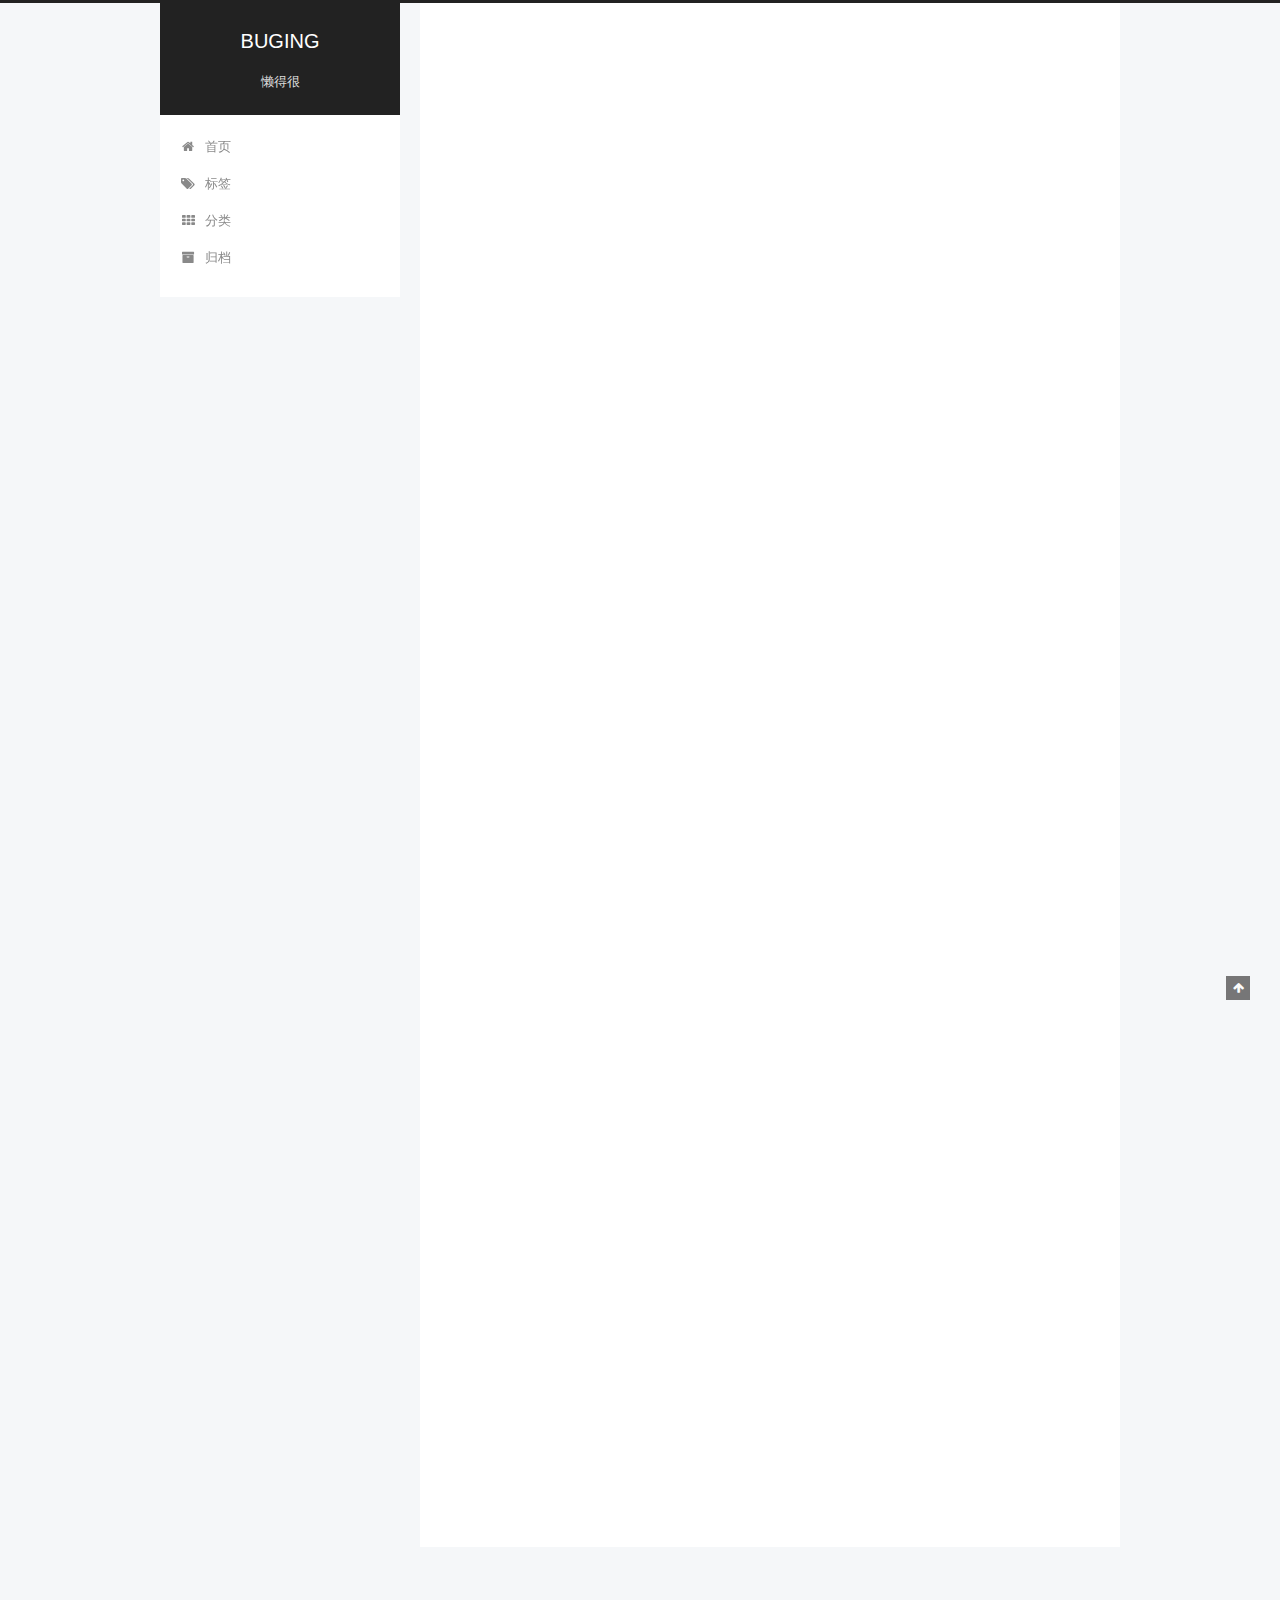
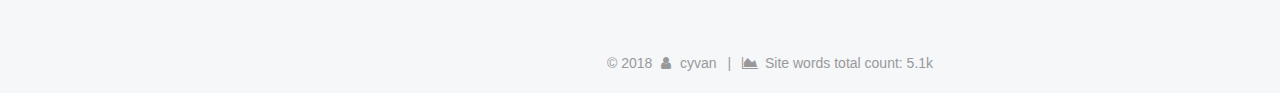
==== commit 9e005eba: "Site updated: 2018-08-19 17:18:20" ====
--- a/index.html
+++ b/index.html
@@ -79,17 +79,17 @@
 
 
 
-<meta name="description" content="不想当咸鱼的运营喵不是好程序猿">
+<meta name="description" content="学点Java | 学点Go">
 <meta name="keywords" content="Java,Backend,Music">
 <meta property="og:type" content="website">
 <meta property="og:title" content="BUGING">
 <meta property="og:url" content="http://yoursite.com/index.html">
 <meta property="og:site_name" content="BUGING">
-<meta property="og:description" content="不想当咸鱼的运营喵不是好程序猿">
+<meta property="og:description" content="学点Java | 学点Go">
 <meta property="og:locale" content="zh-Hans">
 <meta name="twitter:card" content="summary">
 <meta name="twitter:title" content="BUGING">
-<meta name="twitter:description" content="不想当咸鱼的运营喵不是好程序猿">
+<meta name="twitter:description" content="学点Java | 学点Go">
 
 
 
@@ -338,24 +338,12 @@
                   <span class="post-meta-item-text">字数统计&#58;</span>
                 
                 <span title="字数统计">
-                  
+                  1,383
                 </span>
               
 
               
-                <span class="post-meta-divider">|</span>
-              
-
-              
-                <span class="post-meta-item-icon">
-                  <i class="fa fa-clock-o"></i>
-                </span>
-                
-                  <span class="post-meta-item-text">阅读时长 &asymp;</span>
-                
-                <span title="阅读时长">
-                  
-                </span>
+
               
             </div>
           
@@ -516,24 +504,12 @@
                   <span class="post-meta-item-text">字数统计&#58;</span>
                 
                 <span title="字数统计">
-                  
+                  1,239
                 </span>
               
 
               
-                <span class="post-meta-divider">|</span>
-              
-
-              
-                <span class="post-meta-item-icon">
-                  <i class="fa fa-clock-o"></i>
-                </span>
-                
-                  <span class="post-meta-item-text">阅读时长 &asymp;</span>
-                
-                <span title="阅读时长">
-                  
-                </span>
+
               
             </div>
           
@@ -693,24 +669,12 @@
                   <span class="post-meta-item-text">字数统计&#58;</span>
                 
                 <span title="字数统计">
-                  
+                  2,476
                 </span>
               
 
               
-                <span class="post-meta-divider">|</span>
-              
-
-              
-                <span class="post-meta-item-icon">
-                  <i class="fa fa-clock-o"></i>
-                </span>
-                
-                  <span class="post-meta-item-text">阅读时长 &asymp;</span>
-                
-                <span title="阅读时长">
-                  
-                </span>
+
               
             </div>
           
@@ -816,7 +780,7 @@
                 alt="cyvan" />
             
               <p class="site-author-name" itemprop="name">cyvan</p>
-              <p class="site-description motion-element" itemprop="description">不想当咸鱼的运营喵不是好程序猿</p>
+              <p class="site-description motion-element" itemprop="description">学点Java | 学点Go</p>
           </div>
 
           <nav class="site-state motion-element">
@@ -915,7 +879,7 @@
     
       <span class="post-meta-item-text">Site words total count&#58;</span>
     
-    <span title="Site words total count"></span>
+    <span title="Site words total count">5.1k</span>
   
 </div>
 
--- a/css/main.css
+++ b/css/main.css
@@ -1927,7 +1927,7 @@
   width: 4px;
   height: 4px;
   border-radius: 50%;
-  background: #8b54b0;
+  background: #ffab4e;
 }
 .links-of-blogroll {
   font-size: 13px;
